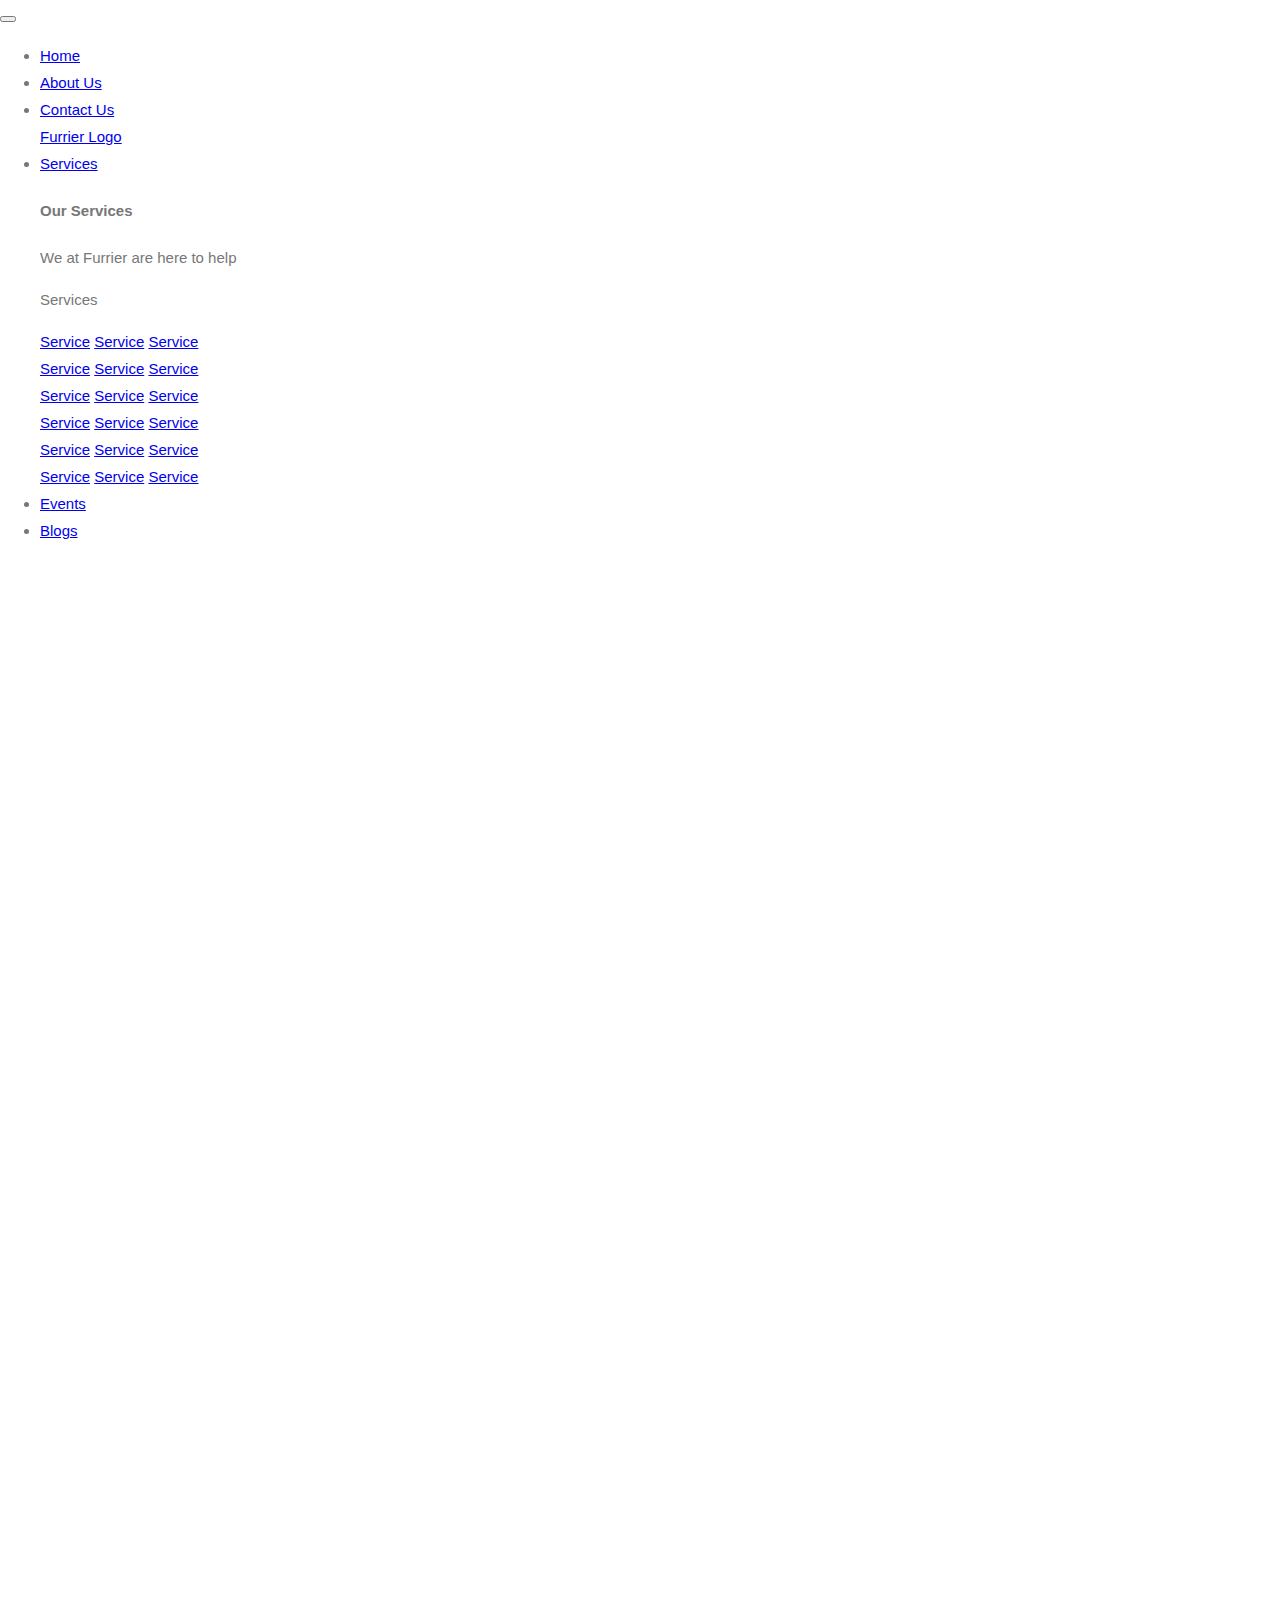
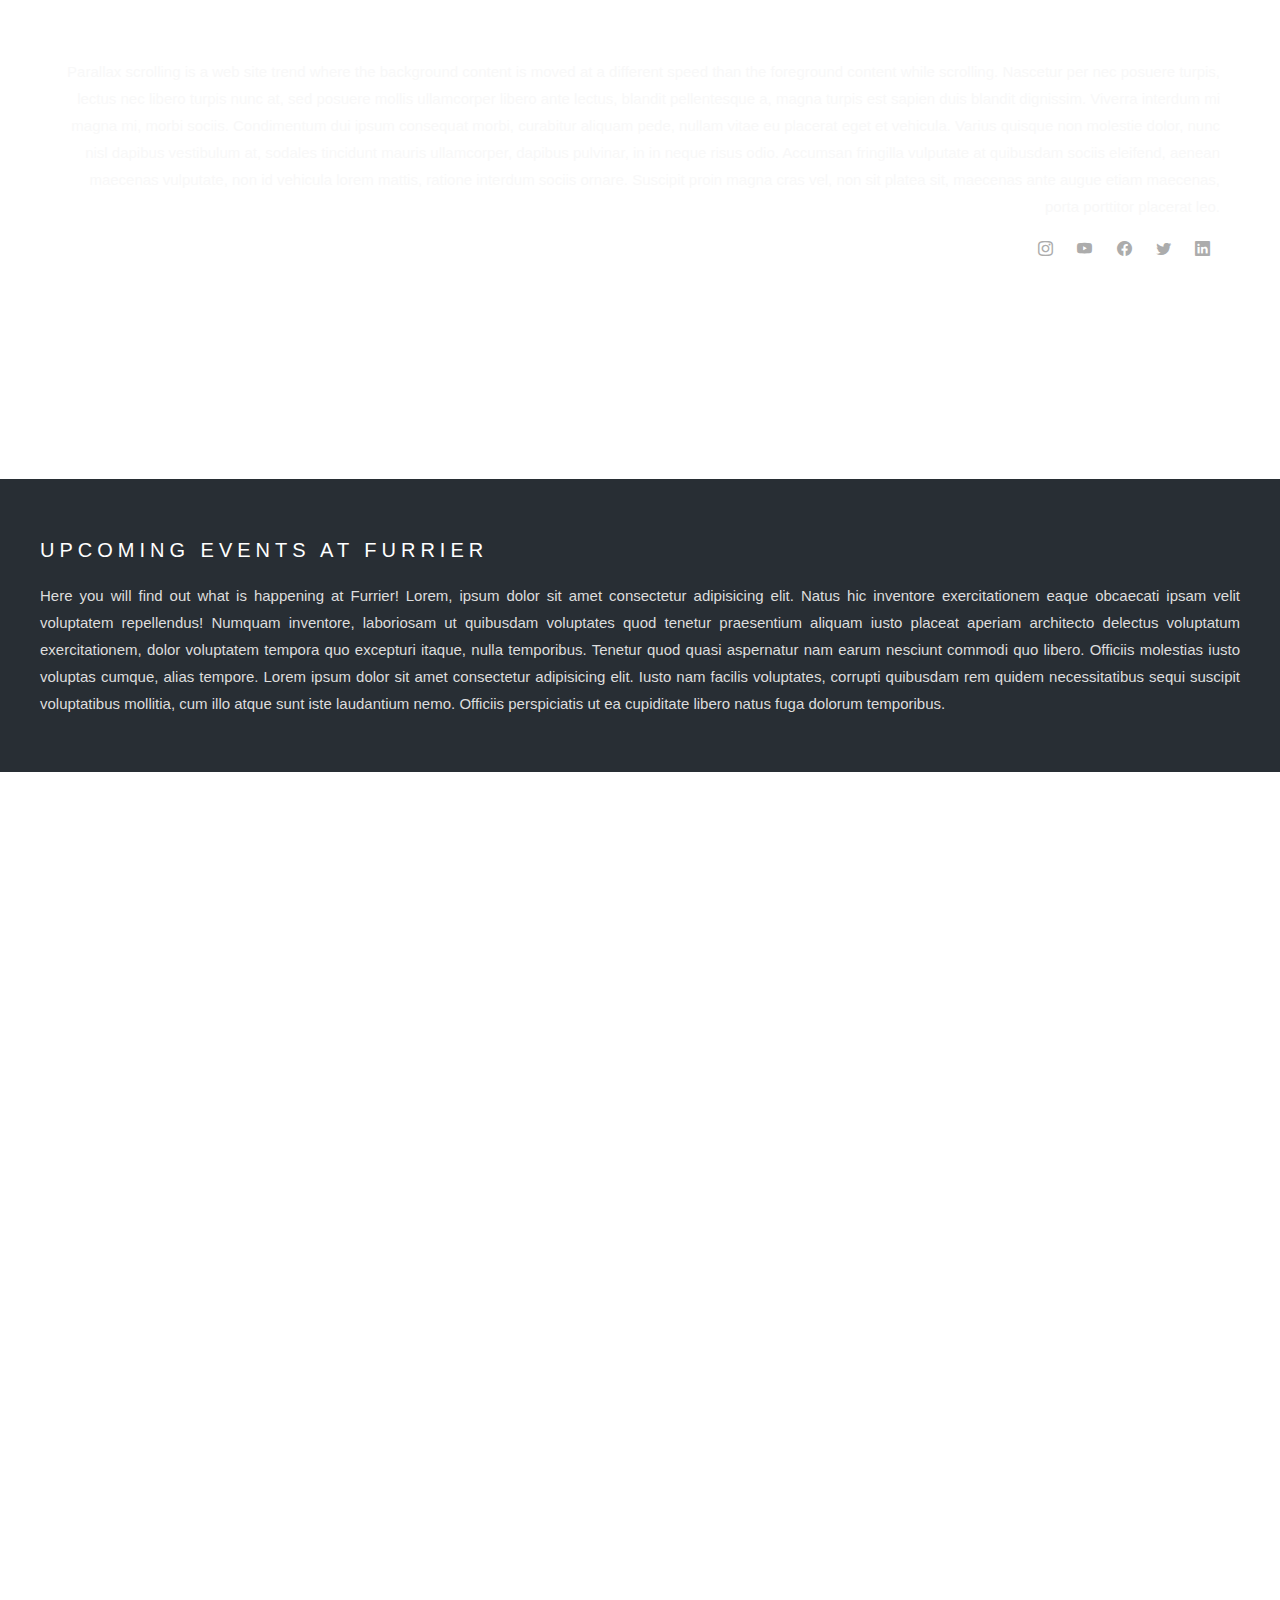
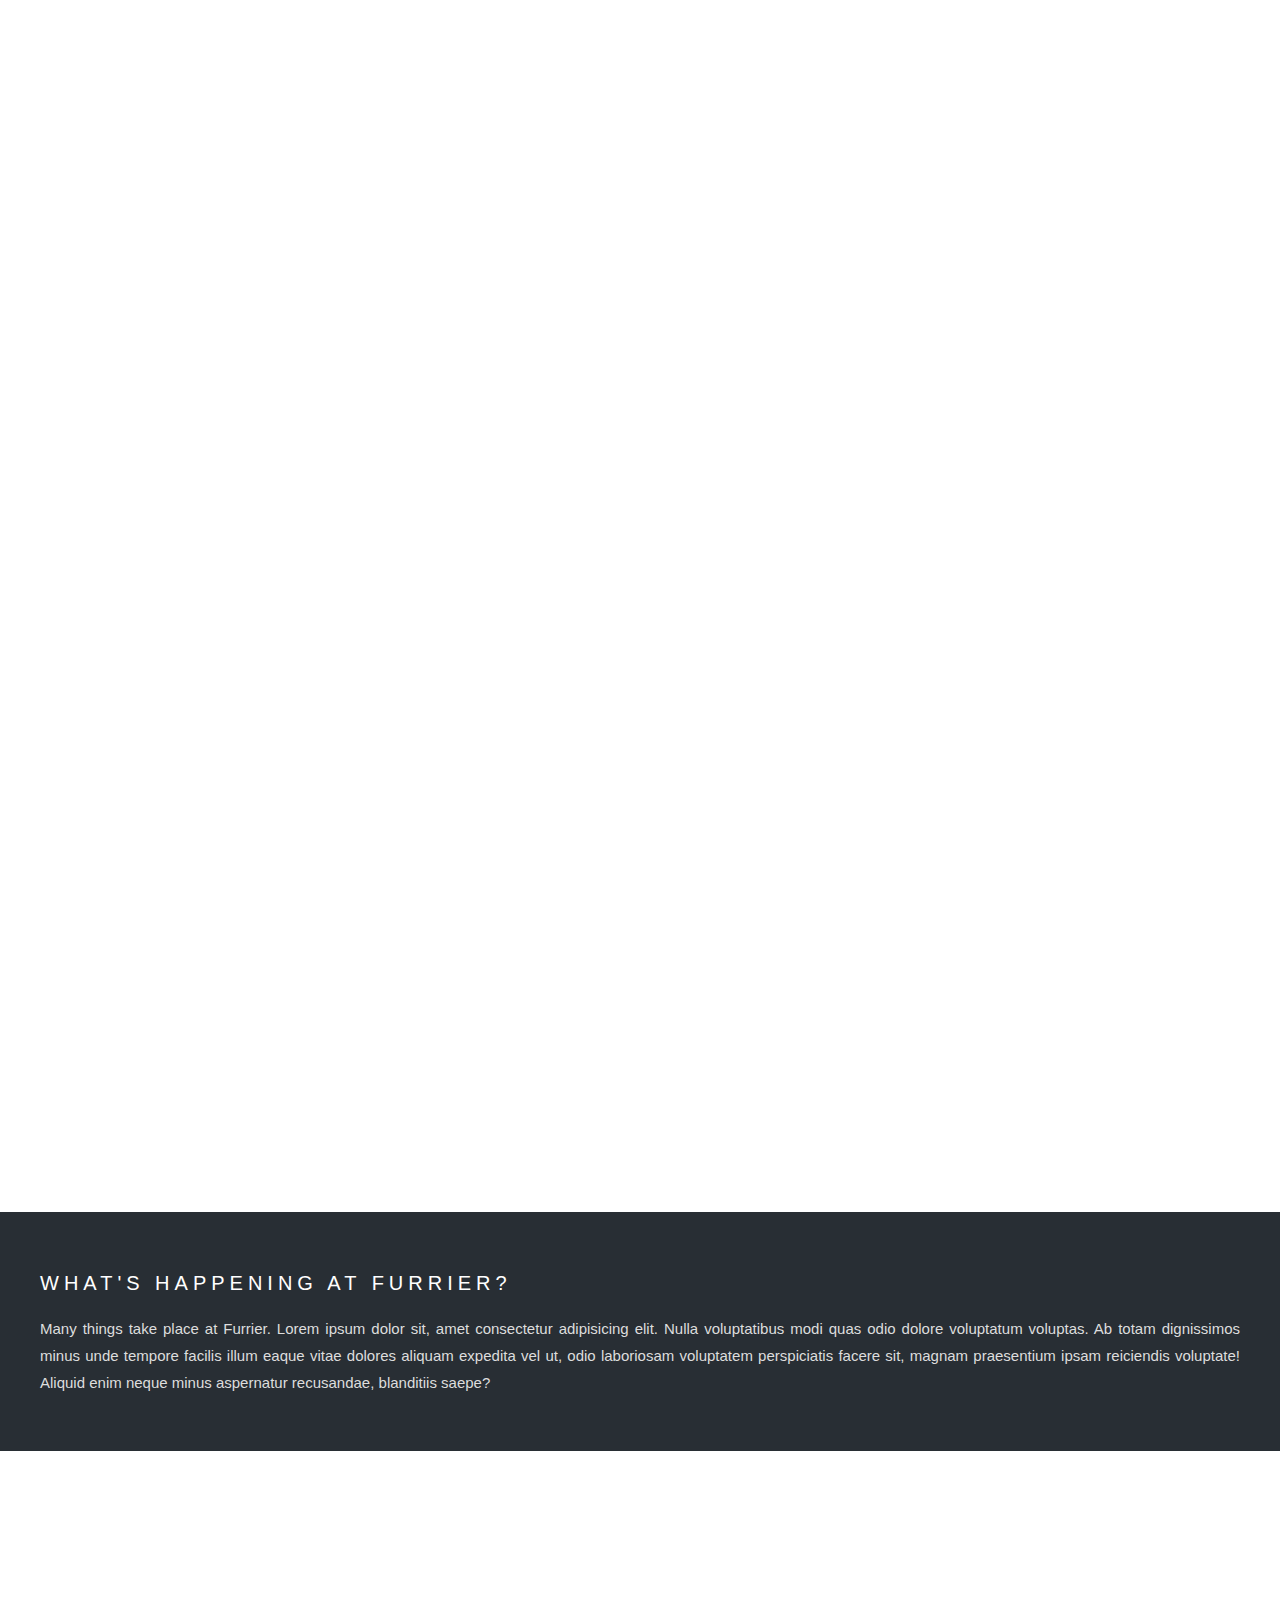
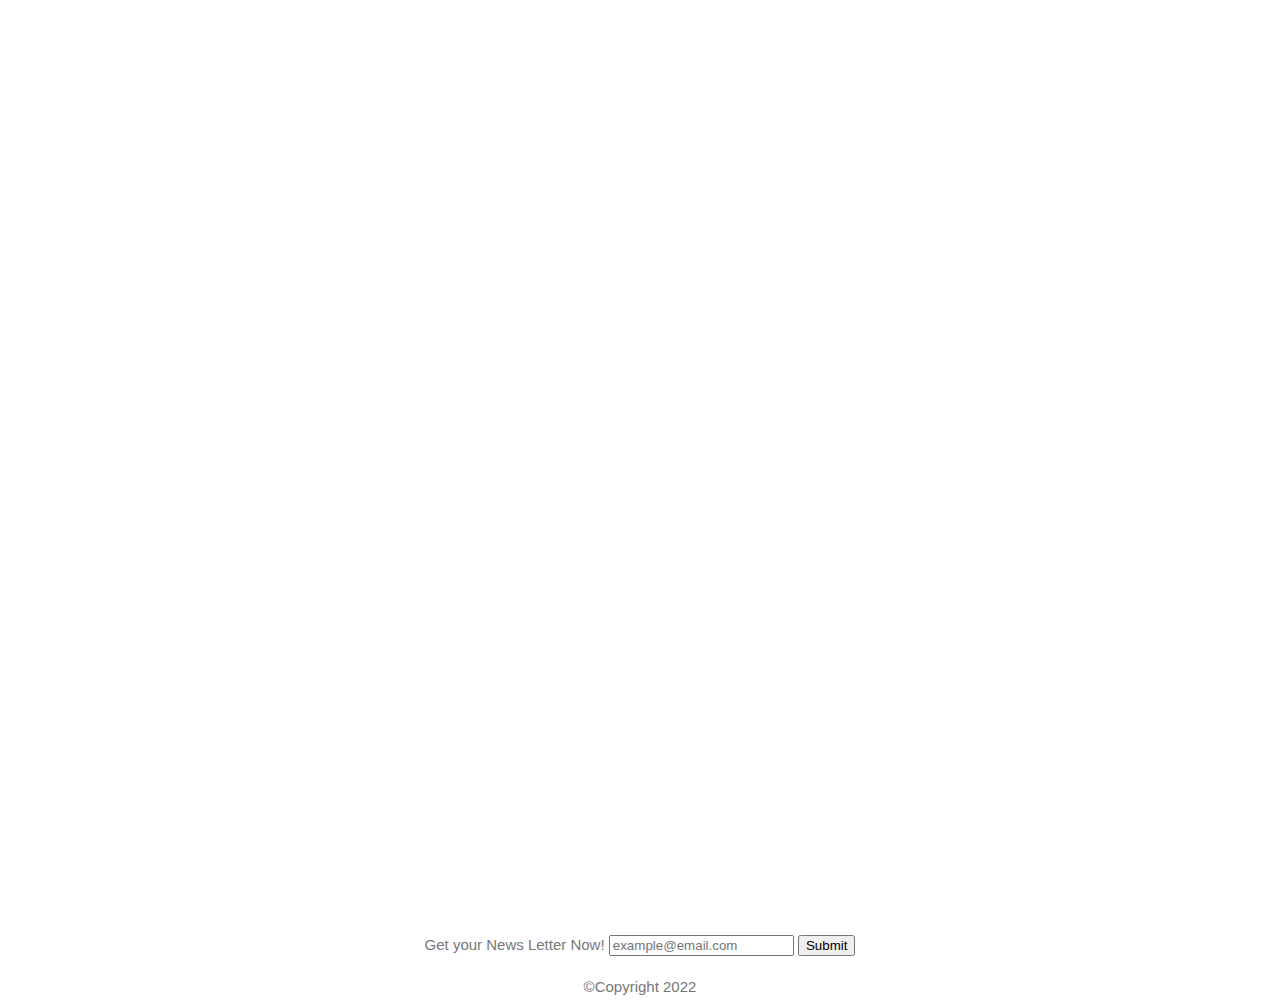
==== index.html @ 69774916 "Website started" ====
<!DOCTYPE html>
<html lang="en">

<head>
    <meta charset="UTF-8">
    <meta http-equiv="X-UA-Compatible" content="IE=edge">
    <meta name="viewport" content="width=device-width, initial-scale=1.0">
    <title>Home Page | Furrier</title>
    <link href="https://cdn.jsdelivr.net/npm/bootstrap@5.2.3/dist/css/bootstrap.min.css" rel="stylesheet"
        integrity="sha384-rbsA2VBKQhggwzxH7pPCaAqO46MgnOM80zW1RWuH61DGLwZJEdK2Kadq2F9CUG65" crossorigin="anonymous">
    <script src="https://cdn.jsdelivr.net/npm/bootstrap@5.2.3/dist/js/bootstrap.bundle.min.js"
        integrity="sha384-kenU1KFdBIe4zVF0s0G1M5b4hcpxyD9F7jL+jjXkk+Q2h455rYXK/7HAuoJl+0I4"
        crossorigin="anonymous"></script>
    <link rel="stylesheet" href="https://cdn.jsdelivr.net/npm/bootstrap-icons@1.10.2/font/bootstrap-icons.css">
    <link rel="stylesheet" href="style.css">
</head>

<body>

    <!-- NavBar -->
    <nav class="navbar navbar-expand-lg bg-transparent fixed-top">
        <div class="container-fluid">
            <button class="navbar-toggler" type="button" data-bs-toggle="collapse"
                data-bs-target="#navbarSupportedContent" aria-controls="navbarSupportedContent" aria-expanded="false"
                aria-label="Toggle navigation">
                <span class="navbar-toggler-icon"></span>
            </button>
            <div class="collapse navbar-collapse justify-content-center" id="navbarSupportedContent">
                <ul class="navbar-nav mb-2 mb-lg-0">
                    <li class="nav-item px-3">
                        <a class="nav-link active" aria-current="page" href="#">Home</a>
                    </li>
                    <li class="nav-item px-3">
                        <a class="nav-link" href="#about">About Us</a>
                    </li>
                    <li class="nav-item px-3">
                        <a class="nav-link" href="#contact">Contact Us</a>
                    </li>
                    <a class="navbar-brand px-5" href="index.html#">Furrier Logo</a>
                    <li class="nav-item dropdown px-2">
                        <a class="nav-link dropdown-toggle" href="#" role="button" data-bs-toggle="dropdown"
                            aria-expanded="false">
                            Services
                        </a>
                        <div class="dropdown dropdown-menu dropdown-menu-end" aria-labelledby="servicesDropdown">

                            <h4 class="dropdown-item">Our Services</h4>
                            <p class="dropdown-item lead">We at Furrier are here to help</p>

                            <!-- next, a divider to tidy things up -->
                            <div class="dropdown-divider"></div>

                            <!-- finally, using flex to create your layout -->
                            <div class="d-block">
                                <div class="dropdown-header">
                                    <p class="lead fw-semibold">Services</p>
                                </div>
                            </div>
                            <div class="d-md-flex align-items-start justify-content-start px-3 pb-3">
                                <div>
                                    <a class="dropdown-item" href="#">Service</a>
                                    <a class="dropdown-item" href="#">Service</a>
                                    <a class="dropdown-item" href="#">Service</a>
                                </div>
                                <div>
                                    <a class="dropdown-item" href="#">Service</a>
                                    <a class="dropdown-item" href="#">Service</a>
                                    <a class="dropdown-item" href="#">Service</a>
                                </div>
                                <div>
                                    <a class="dropdown-item" href="#">Service</a>
                                    <a class="dropdown-item" href="#">Service</a>
                                    <a class="dropdown-item" href="#">Service</a>
                                </div>
                                <div>
                                    <a class="dropdown-item" href="#">Service</a>
                                    <a class="dropdown-item" href="#">Service</a>
                                    <a class="dropdown-item" href="#">Service</a>
                                </div>
                                <div>
                                    <a class="dropdown-item" href="#">Service</a>
                                    <a class="dropdown-item" href="#">Service</a>
                                    <a class="dropdown-item" href="#">Service</a>
                                </div>
                                <div>
                                    <a class="dropdown-item" href="#">Service</a>
                                    <a class="dropdown-item" href="#">Service</a>
                                    <a class="dropdown-item" href="#">Service</a>
                                </div>
                    </li>
                    <li class="nav-item px-3">
                        <a class="nav-link" href="#events">Events</a>
                    </li>
                    <li class="nav-item px-3">
                        <a class="nav-link" href="blog.html">Blogs</a>
                    </li>
                </ul>
            </div>
        </div>
    </nav>

    <!-- Parallax -->

    <!-- Hero Banner -->
    <div class="bgimg-1">
        <!-- <div class="caption">
            <span class="border">SCROLL DOWN</span>
        </div> -->
    </div>

    <!-- About Us -->
    <!-- <div class="about_page"
        style="color: #777;background-color:#FFFFD0;text-align:center;padding:50px 80px;text-align: justify;padding: 60px;">
        <h3 id="about" class="hidden" style="text-align:center;">About Beta</h3>
        <p class="hidden">Parallax scrolling is a web site trend where the background content is moved at a different
            speed than the
            foreground content while scrolling. Nascetur per nec posuere turpis, lectus nec libero turpis nunc at, sed
            posuere mollis ullamcorper libero ante lectus, blandit pellentesque a, magna turpis est sapien duis blandit
            dignissim. Viverra interdum mi magna mi, morbi sociis. Condimentum dui ipsum consequat morbi, curabiquisque non molestie dolor, nunc nisl
            aliquam pede, nullam vitae eu placerat eget et vehicula. Varius quisque non molestie dolor, nunc nisl
            dapibus vestibulum at, sodales tincidunt mauris ullamcorper, dapibus pulvinar, in in neque risus odio.
            Accumsan fringilla vulputate at quibusdam sociis eleifend, aenean maecenas vulputate, non id vehicula lorem
            mattis, ratione interdum sociis ornare. Suscipit proin magna cras vel, non sit platea sit, maecenas ante
            augue etiam maecenas, porta porttitor placerat leo.</p>
    </div> -->

    <div id = "about" class="bgimg-2 border border-dark border-5">
      <div class="row">
          <div class="col">
            <h3></h3>
          </div>
          <div class="col">
            <h1 class="ah1 hidden" style="text-align:center;color: #fff;">About Us</h1>
            <p class="lead hidden" style="color:#f5f5f5;">
              Parallax scrolling is a web site trend where the background content is moved at a different
              speed than the
              foreground content while scrolling. Nascetur per nec posuere turpis, lectus nec libero turpis
              nunc at, sed
              posuere mollis ullamcorper libero ante lectus, blandit pellentesque a, magna turpis est sapien
              duis blandit
              dignissim. Viverra interdum mi magna mi, morbi sociis. Condimentum dui ipsum consequat morbi,
              curabitur
              aliquam pede, nullam vitae eu placerat eget et vehicula. Varius quisque non molestie dolor, nunc
              nisl
              dapibus vestibulum at, sodales tincidunt mauris ullamcorper, dapibus pulvinar, in in neque risus
              odio.
              Accumsan fringilla vulputate at quibusdam sociis eleifend, aenean maecenas vulputate, non id
              vehicula lorem
              mattis, ratione interdum sociis ornare. Suscipit proin magna cras vel, non sit platea sit,
              maecenas ante
              augue etiam maecenas, porta porttitor placerat leo.
            </p>
            <div class="hidden">
              <a href=""><span class="icons fs-1 bi-instagram"></span></a>
              <a href=""><span class="icons fs-1 bi-youtube"></span></a>
              <a href=""><span class="icons fs-1 bi-facebook"></span></a>
              <a href=""><span class="icons fs-1 bi-twitter"></span></a>
              <a href=""><span class="icons fs-1 bi-linkedin"></span></a>
            </div>
          </div>
      </div>
    </div>

    <!-- Upcoming -->
    <div class="position-relative" id="events">
        <div class="sticky-top float-end w-25"
            style="color:#ddd;background-color:#282E34;text-align:center;padding:40px;text-align: justify;">
            <h3 class="lead text-light border-bottom w-75 pb-1">Upcoming Events at Furrier</h3>
            <p class="lead">Here you will find out what is happening at Furrier! Lorem, ipsum dolor sit amet consectetur
                adipisicing elit. Natus hic inventore exercitationem eaque obcaecati ipsam velit voluptatem repellendus!
                Numquam inventore, laboriosam ut quibusdam voluptates quod tenetur praesentium aliquam iusto placeat
                aperiam architecto delectus voluptatum exercitationem, dolor voluptatem tempora quo excepturi itaque,
                nulla temporibus. Tenetur quod quasi aspernatur nam earum nesciunt commodi quo libero. Officiis
                molestias iusto voluptas cumque, alias tempore. Lorem ipsum dolor sit amet consectetur adipisicing elit.
                Iusto nam facilis voluptates, corrupti quibusdam rem quidem necessitatibus sequi suscipit voluptatibus
                mollitia, cum illo atque sunt iste laudantium nemo. Officiis perspiciatis ut ea cupiditate libero natus
                fuga dolorum temporibus.</p>
        </div>
        <div class="bgimg-3">
            <div class="caption">
                <!-- <span class="border" style="background-color:transparent;font-size:25px;color: #f7f7f7;">SCROLL UP</span> -->
            </div>
        </div>
        <div class="bgimg-2">
            <div class="caption">
                <!-- <span class="border" style="background-color:transparent;font-size:25px;color: #f7f7f7;">SCROLL UP</span> -->
            </div>
        </div>
        <div class="bgimg-3">
            <div class="caption">
                <!-- <span class="border" style="background-color:transparent;font-size:25px;color: #f7f7f7;">SCROLL UP</span> -->
            </div>
        </div>
        <div class="bgimg-2">
            <div class="caption">
                <!-- <span class="border" style="background-color:transparent;font-size:25px;color: #f7f7f7;">SCROLL UP</span> -->
            </div>
        </div>
    </div>

    <!-- Events -->
    <!-- <div class="bgimg-3">
        <div class="caption">
            <!-- <span class="border" style="background-color:transparent;font-size:25px;color: #f7f7f7;">SCROLL UP</span>
        </div>
    </div> -->

    <div class="position-relative">
        <div class="sticky-top float-start w-25" style="color:#ddd;background-color:#282E34;text-align:center;padding: 40px;text-align: justify;">
            <h3 class="lead text-light border-bottom w-75 pb-1">What's Happening at Furrier?</h3>
            <p class="lead">Many things take place at Furrier. Lorem ipsum dolor sit, amet consectetur adipisicing elit. Nulla voluptatibus modi quas odio dolore voluptatum voluptas. Ab totam dignissimos minus unde tempore facilis illum eaque vitae dolores aliquam expedita vel ut, odio laboriosam voluptatem perspiciatis facere sit, magnam praesentium ipsam reiciendis voluptate! Aliquid enim neque minus aspernatur recusandae, blanditiis saepe?</p>
        </div>
        <div class="bgimg-1">
            <div class="caption">
                <!-- <span class="border"></span> -->
            </div>
        </div>
        <div class="bgimg-2">
            <div class="caption">
                <!-- <span class="border"></span> -->
            </div>
        </div>
        <div class="bgimg-3">
            <div class="caption">
                <!-- <span class="border"></span> -->
            </div>
        </div>
    </div>


    <!-- Footer -->
    <footer>
        <div class="footer">
            
            <form>
                <label for="mail" class="lasword form-label fs-4 text-dark">Get your News Letter Now!</label>
                <input class="mx-auto form-control w-25" type="email" id="mail" placeholder="example@email.com">
                <button class="btn btn-success mt-2" type="submit">Submit</button>
            </form>
            <p class="lasword lead mt-5 pt-3">
              &copy;Copyright 2022
          </p>
        </div>
    </footer>
    <script src="index.js"></script>

</body>

</html>
---- style.css ----
/* Parallax */
body, html {
    height: 100%;
    margin: 0;
    font: 400 15px/1.8 "Lato", sans-serif;
    color: #777;
  }
  
  .bgimg-1, .bgimg-2, .bgimg-3 {
    position: relative;
    opacity: 0.65;
    background-attachment: fixed;
    background-position: center;
    background-repeat: no-repeat;
    background-size: cover;
  
  }
  .bgimg-1 {
    background-image: url("https://images.indianexpress.com/2022/04/dogbreed_AP.jpg");
    min-height: 100%;
  }
  
  .bgimg-2 {
    background-image: url("https://i.natgeofe.com/n/548467d8-c5f1-4551-9f58-6817a8d2c45e/NationalGeographic_2572187_16x9.jpg?w=1200");
    min-height: 500px;
    text-align: right;
    padding: 60px;

  }
  .icons{
    padding: 0 10px 0 10px;
    color: grey;
  }
  
  .bgimg-3 {
    background-image: url("https://images.indianexpress.com/2022/04/dogbreed_AP.jpg");
    min-height: 400px;
  }
  
  
  
  
  h3 {
    letter-spacing: 5px;
    text-transform: uppercase;
    font: 20px "Lato", sans-serif;
    color: #fff;
  }
  .ah1
  {
    padding-bottom: 45px;
  }
  
  /* Turn off parallax scrolling for tablets and phones */
  @media only screen and (max-device-width: 1024px) {
    .bgimg-1, .bgimg-2, .bgimg-3 {
      background-attachment: scroll;
    }
  }

/* Fade In */
.fadeInLeft
{
    -webkit-animation: fadeInLeft 1.2s both;
    -moz-animation: fadeInLeft 1.2s both;
    -o-animation: fadeInLeft 1.2s both;
    animation: fadeInLeft 1.2s both;
}
@-webkit-keyframes fadeInLeft {
    0%{
        opacity: 0;
        -webkit-transform: translateX(-50px);
        -webkit-filter: blur(5px);
    }
    100%{
        opacity: 1;
        -webkit-transform: translateX(0);
        -webkit-filter: blur(0px);
    }
}
@-moz-keyframes fadeInLeft {
    0%{
        opacity: 0;
        -moz-transform: translateX(-100px);
    }
    100%{
        opacity: 1;
        -moz-transform: translateX(0);
    }
}
@-o-keyframes fadeInLeft {
    0%{
        opacity: 0;
        -o-transform: translateX(-50px);
    }
    100%{
        opacity: 1;
        -o-transform: translateX(0);
    }
}
@keyframes fadeInLeft {
    0%{
        opacity: 0;
        transform: translateX(-50px);
    }
    100%{
        opacity: 1;
        transform: translateX(0);
    }
}
.hidden:nth-child(1){
  animation-delay: 400ms;
}
.hidden:nth-child(2){
  animation-delay: 600ms;
}
.hidden:nth-child(3){
  animation-delay: 800ms;
}

/* Footer */
footer{
  text-align: center;
  padding: 60px 60px 0 60px;
}
.forma{
  width: 50%;
  margin:0 150px 0 325px;
}
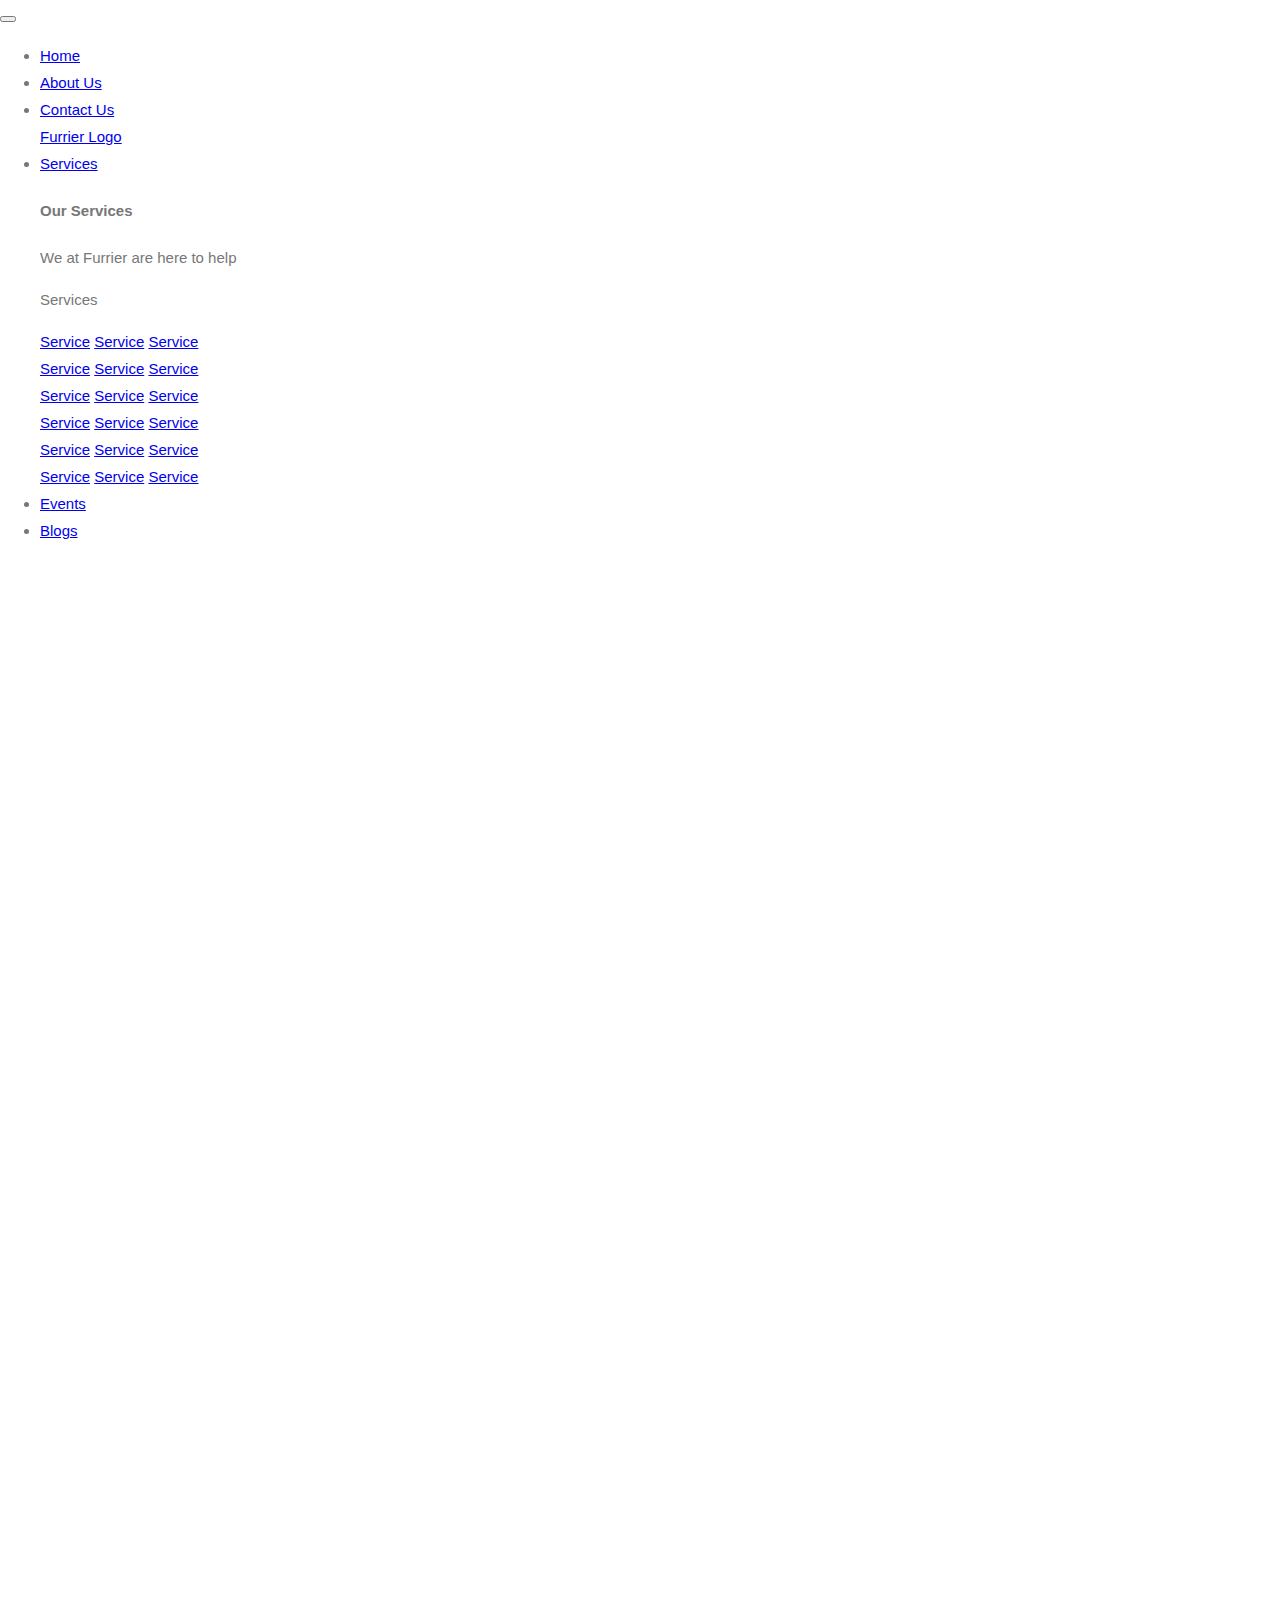
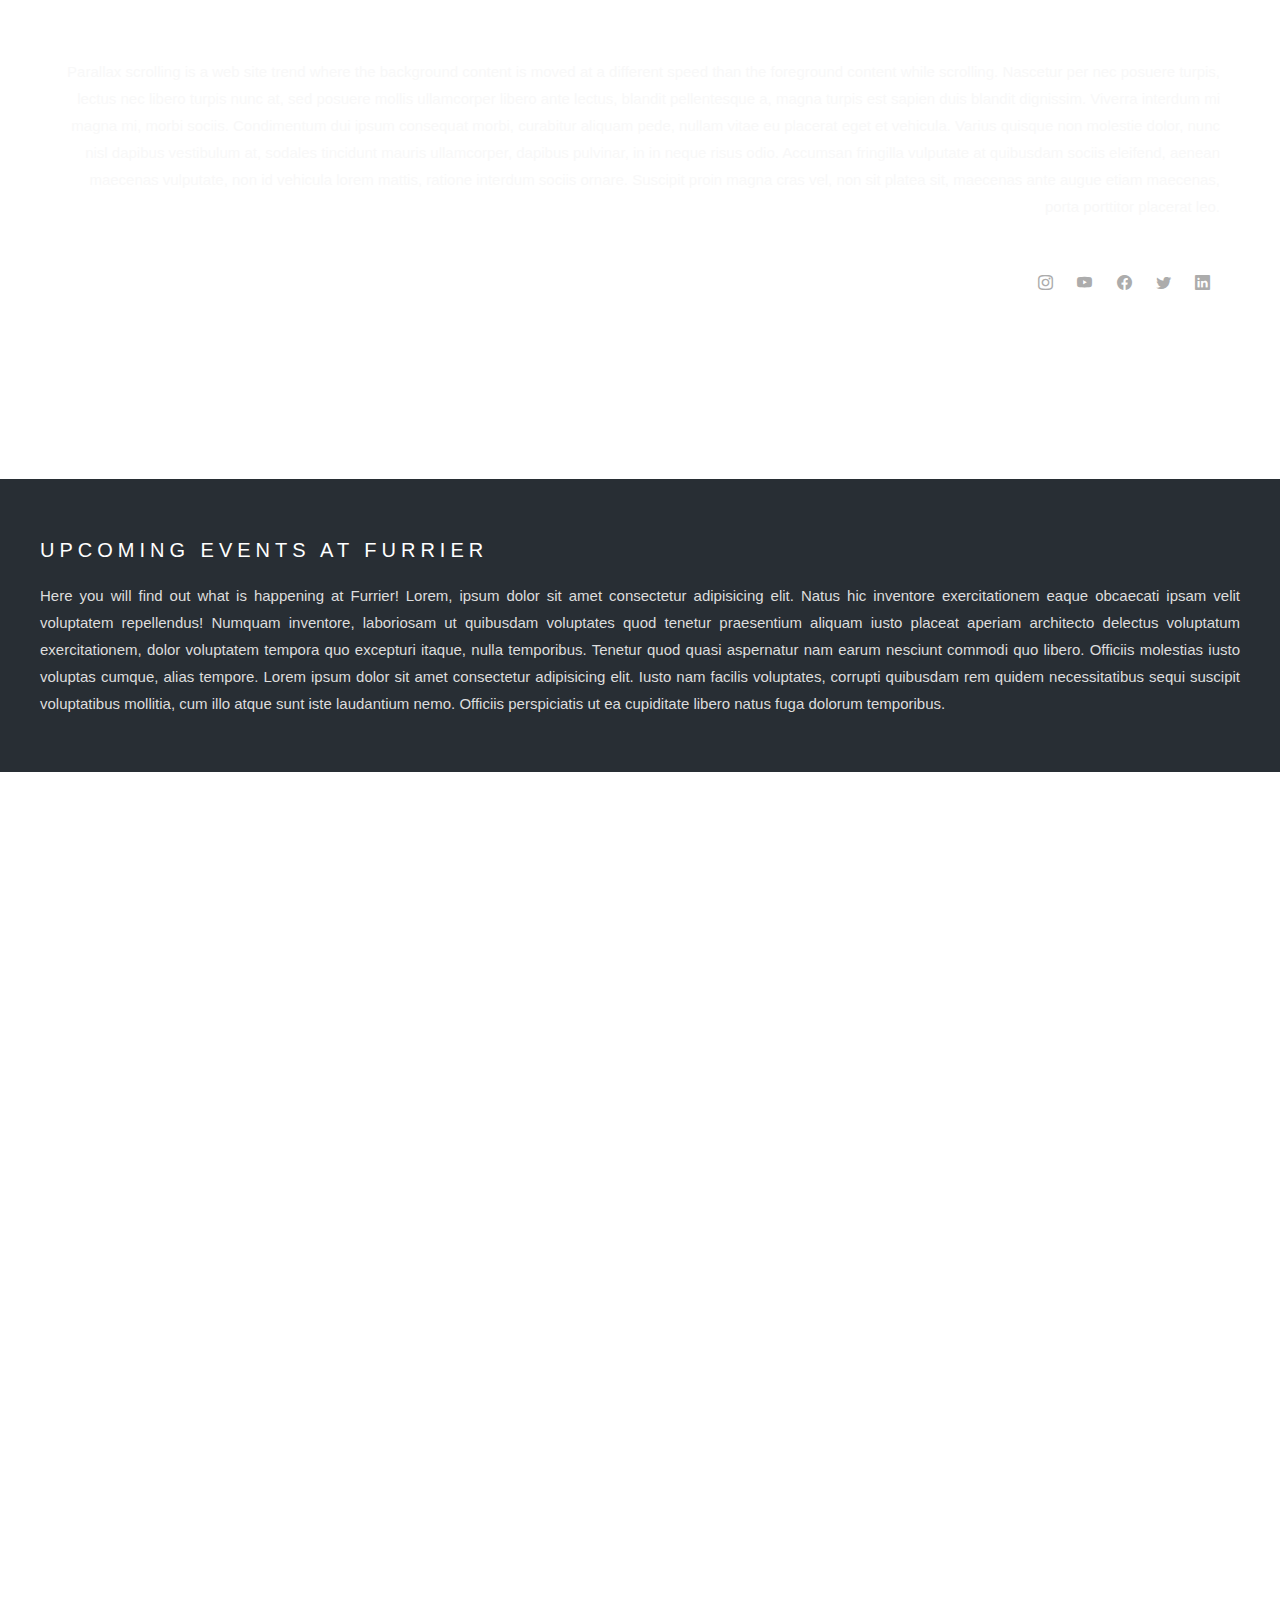
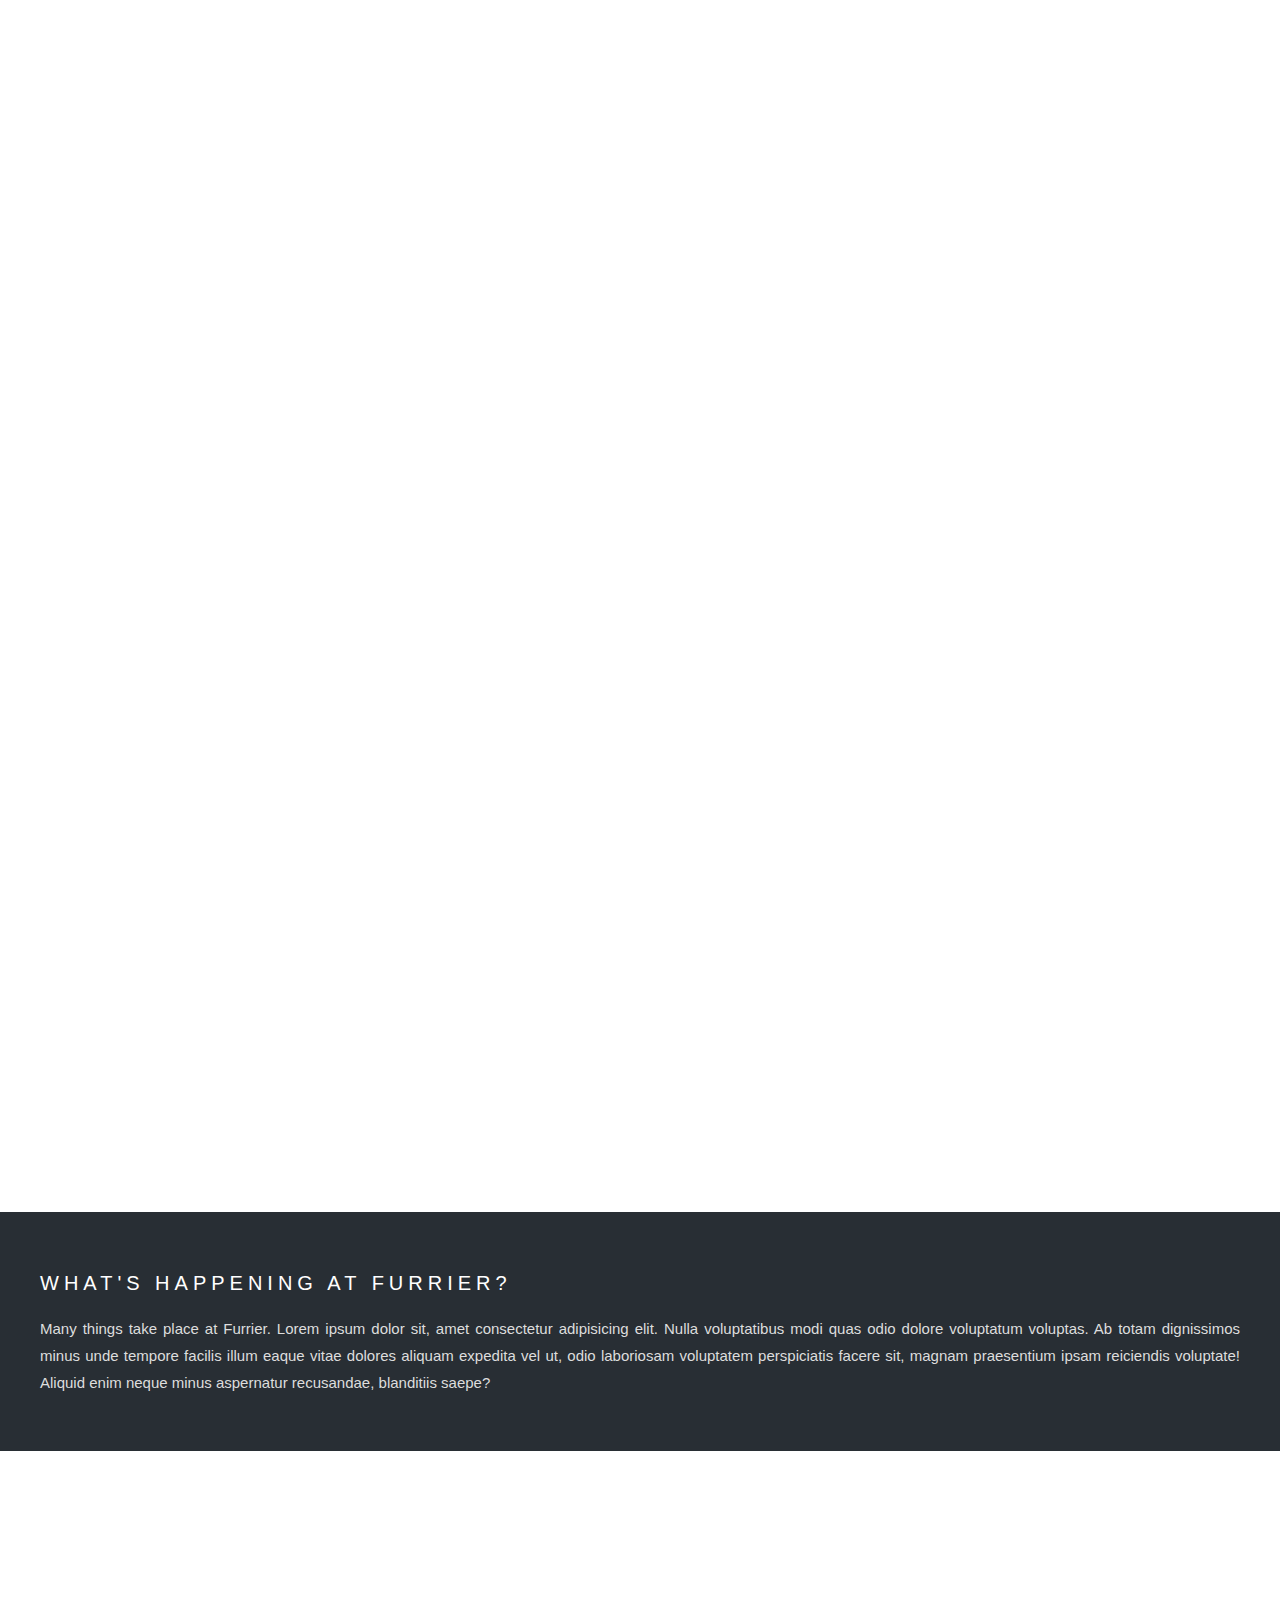
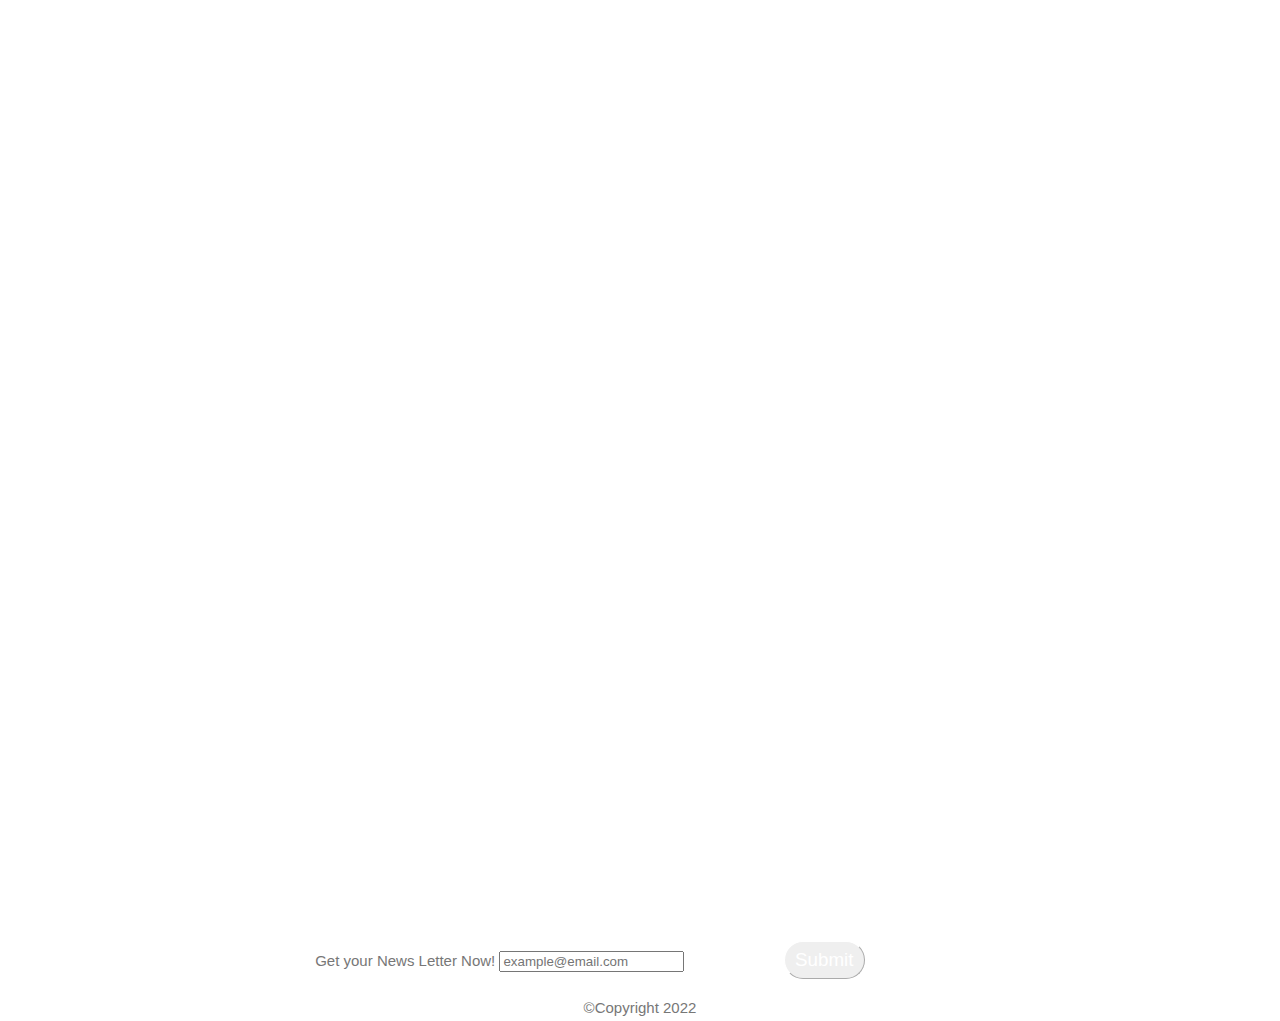
==== commit d3ce32ec: "Committed" ====
--- a/index.html
+++ b/index.html
@@ -129,7 +129,7 @@
           <div class="col">
             <h3></h3>
           </div>
-          <div class="col">
+          <div class="abtus col">
             <h1 class="ah1 hidden" style="text-align:center;color: #fff;">About Us</h1>
             <p class="lead hidden" style="color:#f5f5f5;">
               Parallax scrolling is a web site trend where the background content is moved at a different
@@ -150,12 +150,19 @@
               maecenas ante
               augue etiam maecenas, porta porttitor placerat leo.
             </p>
-            <div class="hidden">
-              <a href=""><span class="icons fs-1 bi-instagram"></span></a>
-              <a href=""><span class="icons fs-1 bi-youtube"></span></a>
-              <a href=""><span class="icons fs-1 bi-facebook"></span></a>
-              <a href=""><span class="icons fs-1 bi-twitter"></span></a>
-              <a href=""><span class="icons fs-1 bi-linkedin"></span></a>
+            <div class="row">
+                <div class="col-lg-6">
+                    <a type="button" class="btn hidden" href="about_us.html">Know More</a>
+                </div>
+                <div class="col-lg-6">
+                    <div class="hidden">
+                    <a href=""><span class="icons fs-1 bi-instagram"></span></a>
+                    <a href=""><span class="icons fs-1 bi-youtube"></span></a>
+                    <a href=""><span class="icons fs-1 bi-facebook"></span></a>
+                    <a href=""><span class="icons fs-1 bi-twitter"></span></a>
+                    <a href=""><span class="icons fs-1 bi-linkedin"></span></a>
+                    </div>
+                </div>
             </div>
           </div>
       </div>
@@ -233,9 +240,9 @@
         <div class="footer">
             
             <form>
-                <label for="mail" class="lasword form-label fs-4 text-dark">Get your News Letter Now!</label>
-                <input class="mx-auto form-control w-25" type="email" id="mail" placeholder="example@email.com">
-                <button class="btn btn-success mt-2" type="submit">Submit</button>
+                <label for="mail" class="lasword form-label fs-2 text-dark">Get your News Letter Now!</label>
+                <input class="mx-auto form-control w-25 mt-4 type="email" id="mail" placeholder="example@email.com">
+                <button class="btn btn-success mt-3" type="submit">Submit</button>
             </form>
             <p class="lasword lead mt-5 pt-3">
               &copy;Copyright 2022
--- a/style.css
+++ b/style.css
@@ -126,4 +126,40 @@
 .forma{
   width: 50%;
   margin:0 150px 0 325px;
+}
+.btn
+{
+  border-color: white;
+  color: #fff;
+  border-width: 1px;
+  border-radius: 30px;
+  padding: 10px;
+  font-size: 1.25rem;
+  width: 45%;
+  margin-right:  100px;
+  margin-top: 10px;
+  transition: 0.3s ease;
+}
+.btn:hover
+{
+  background-color: #fff;
+  color:black;
+
+}
+.btn-success
+{
+  color: #fff;
+  border-width: 1px;
+  padding: 7px;
+  font-size: 1.25rem;
+  width: 7%;
+  margin-left: 95px;
+  margin-top: 10px;
+  transition: 0.3s ease;
+}
+.btn-success:hover
+{
+  background-color: #fff;
+  color:green;
+
 }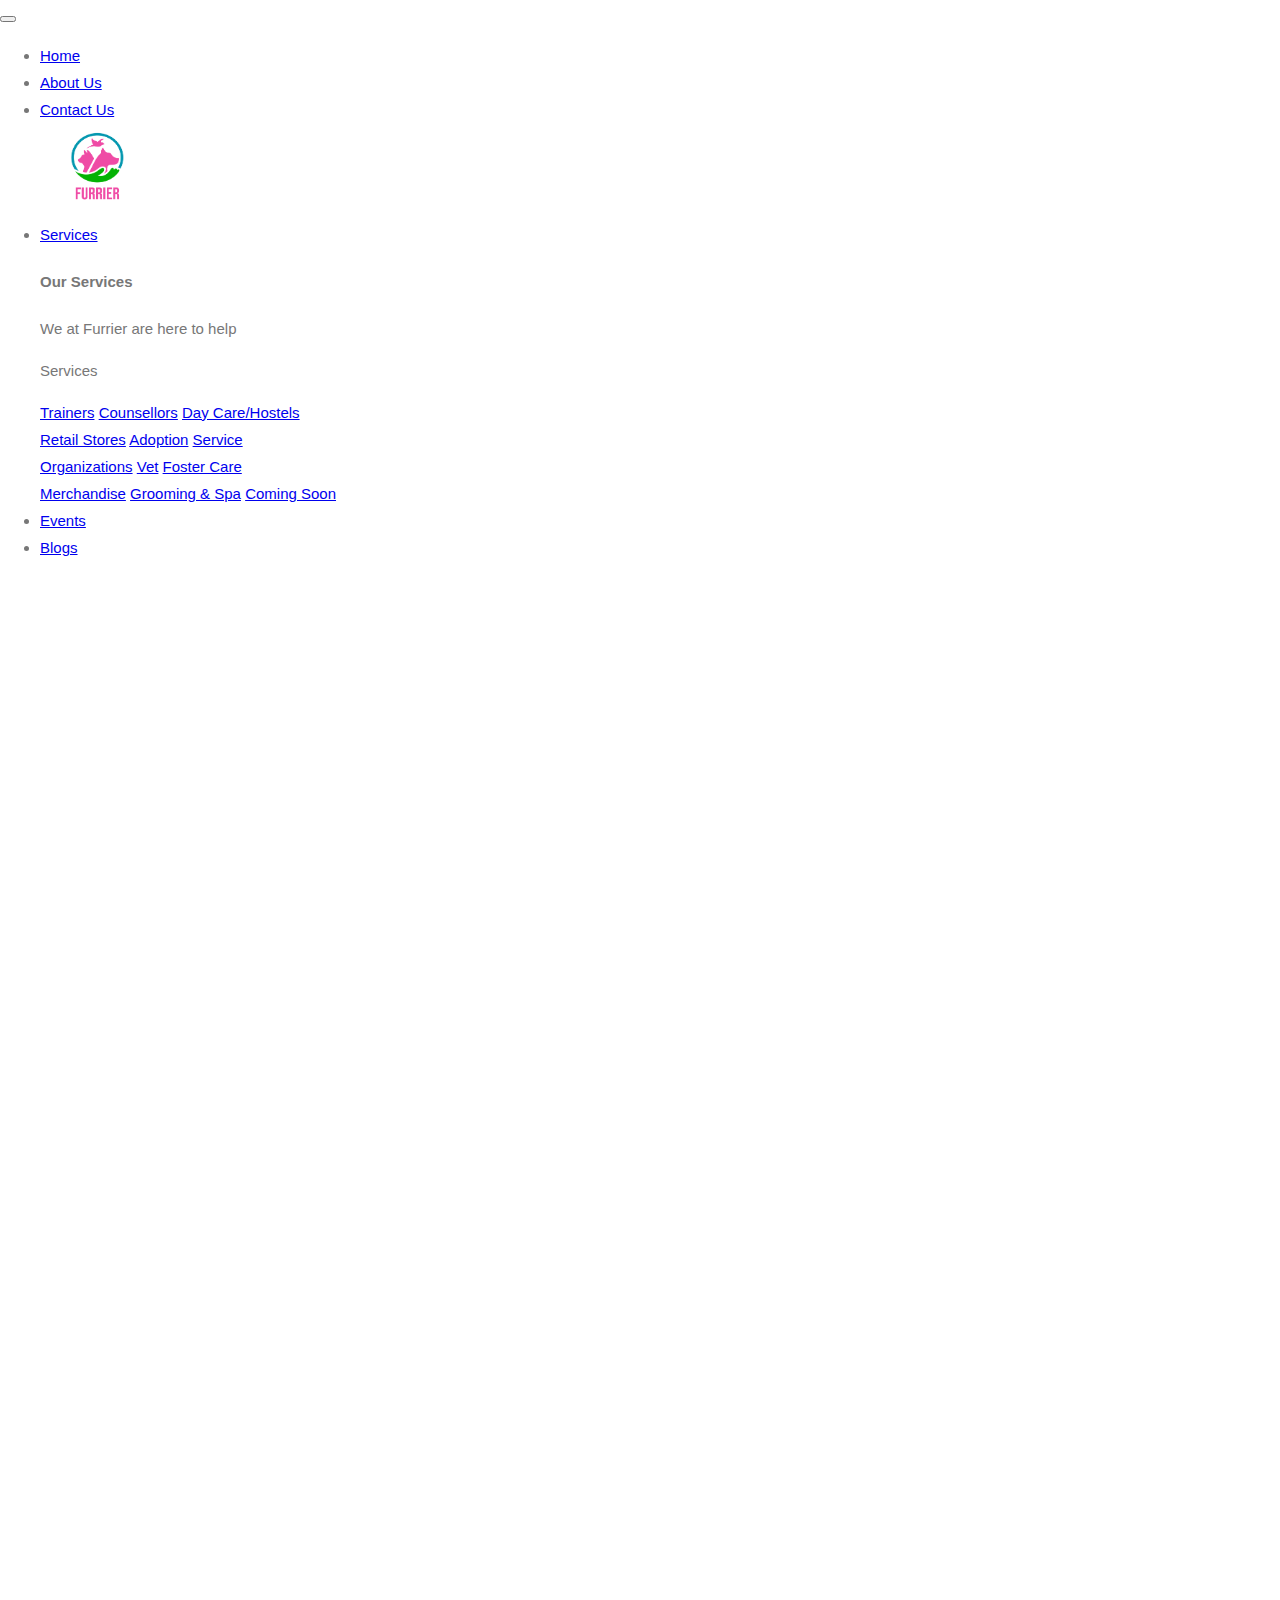
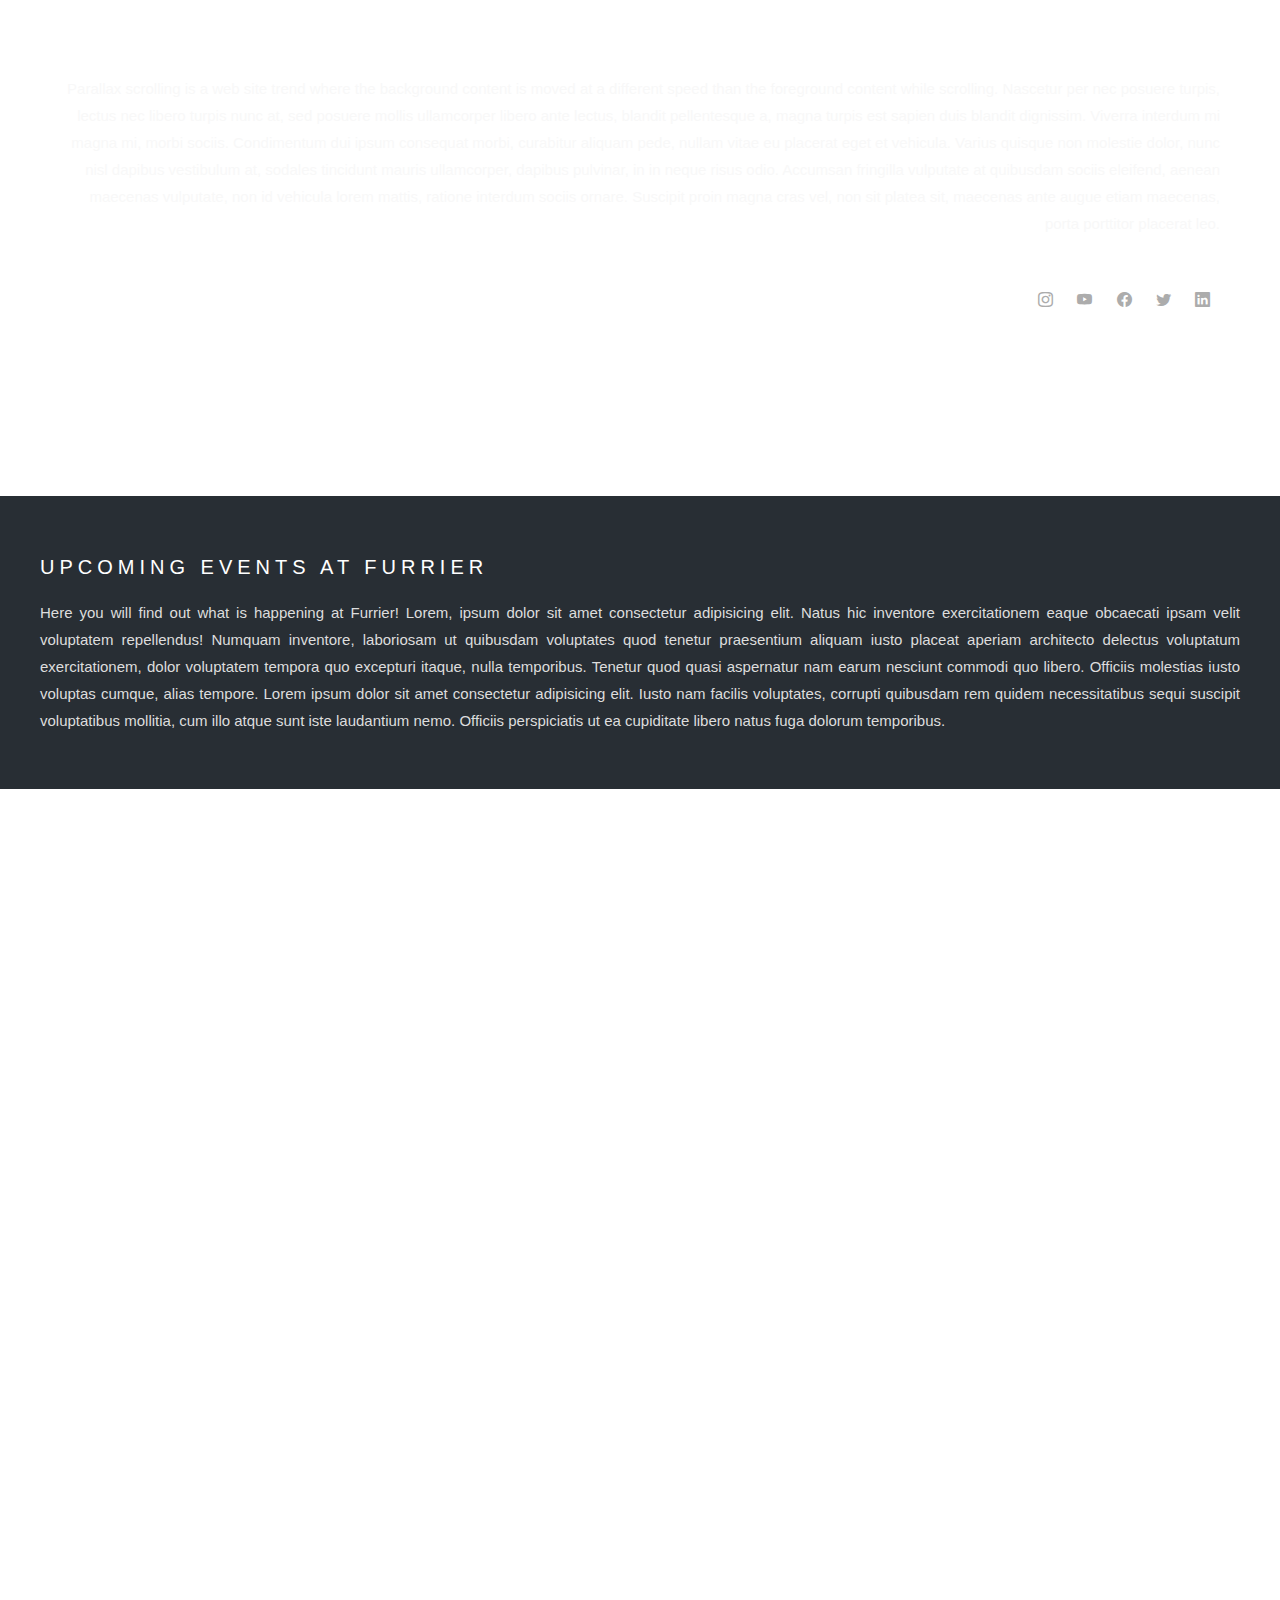
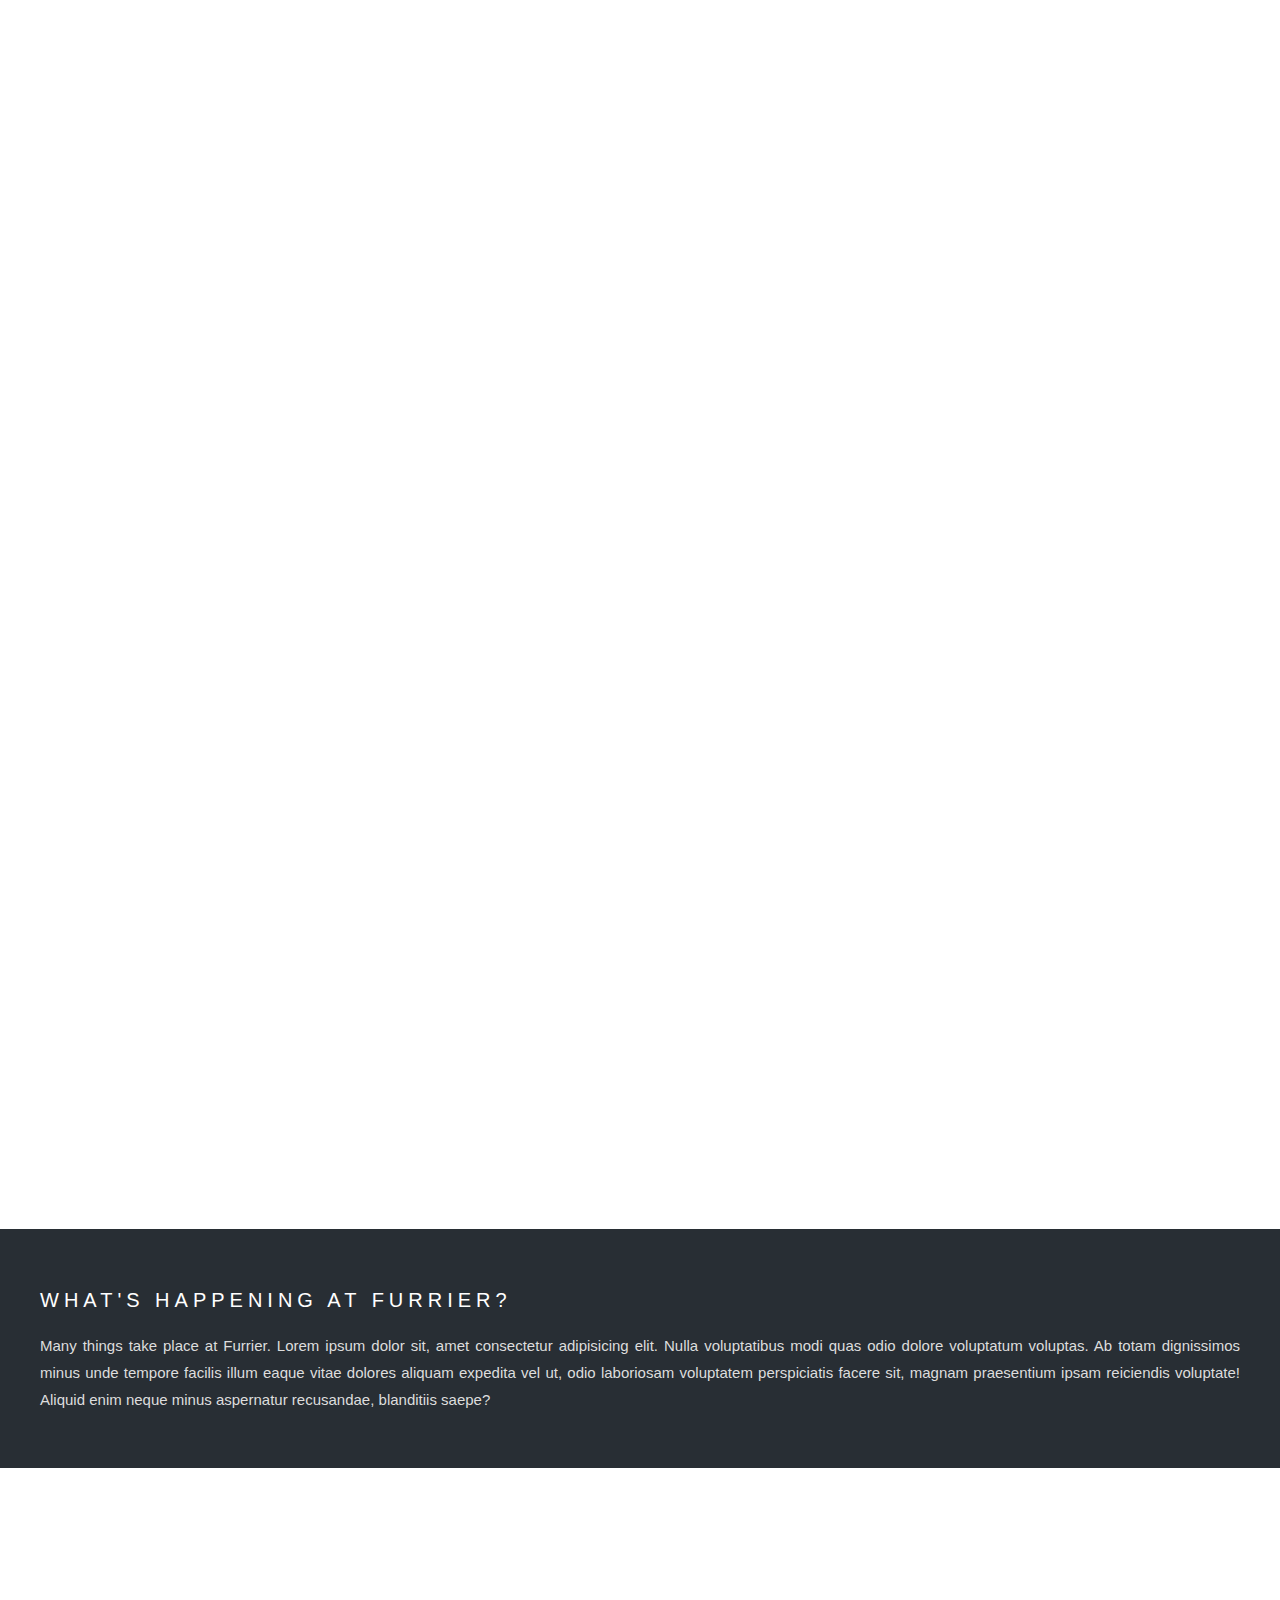
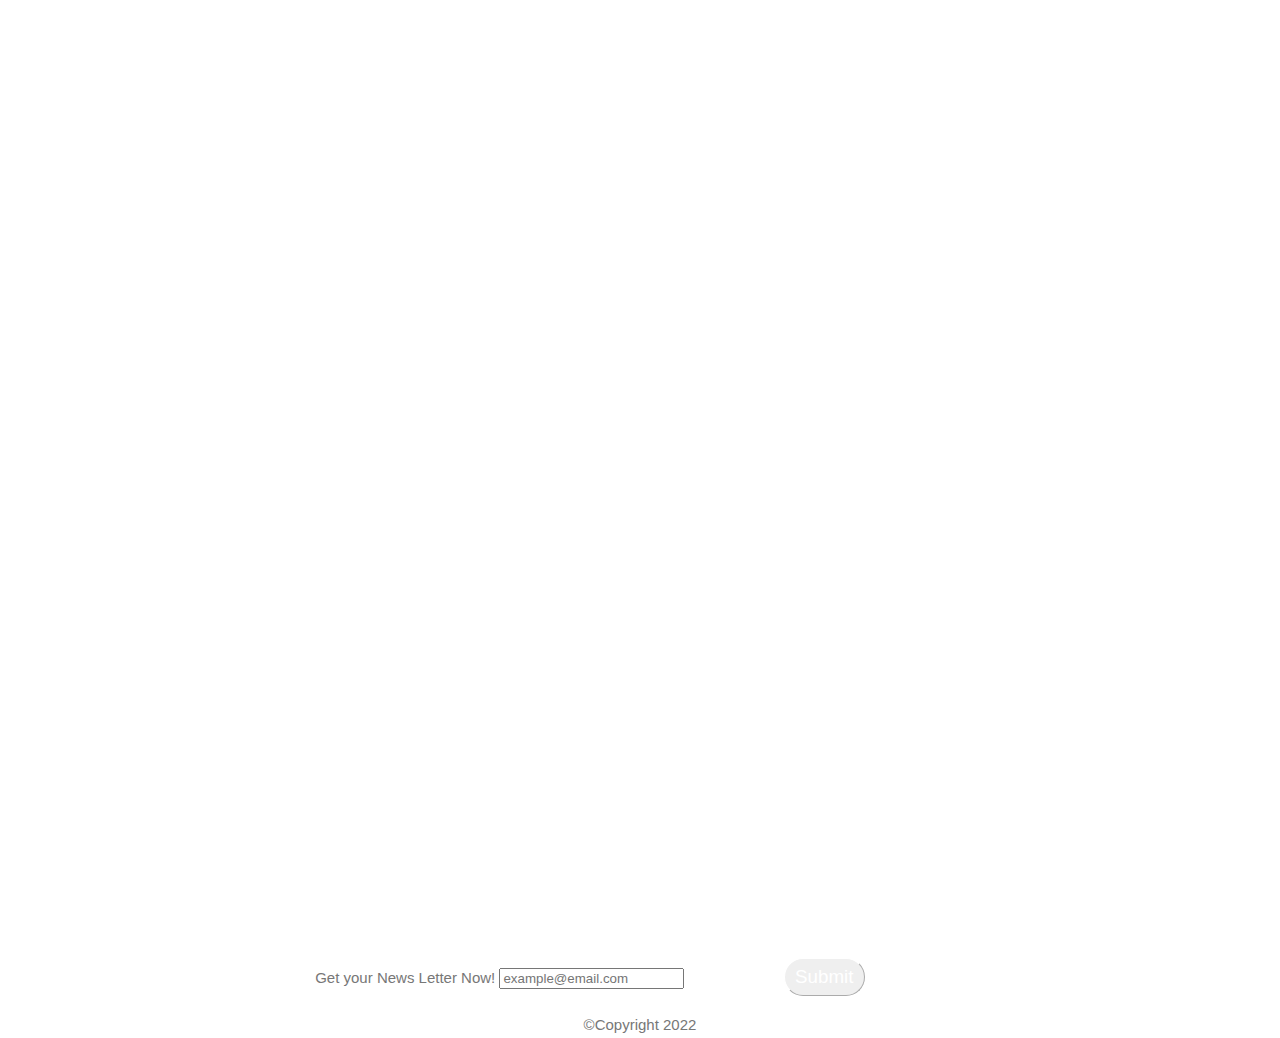
==== commit 27febf4a: "Changes3" ====
--- a/index.html
+++ b/index.html
@@ -36,7 +36,7 @@
                     <li class="nav-item px-3">
                         <a class="nav-link" href="#contact">Contact Us</a>
                     </li>
-                    <a class="navbar-brand px-5" href="index.html#">Furrier Logo</a>
+                    <img class = "logo" src="furrier.logo.png" alt="momos">
                     <li class="nav-item dropdown px-2">
                         <a class="nav-link dropdown-toggle" href="#" role="button" data-bs-toggle="dropdown"
                             aria-expanded="false">
@@ -58,34 +58,24 @@
                             </div>
                             <div class="d-md-flex align-items-start justify-content-start px-3 pb-3">
                                 <div>
+                                    <a class="dropdown-item" href="#">Trainers</a>
+                                    <a class="dropdown-item" href="#">Counsellors</a>
+                                    <a class="dropdown-item" href="#">Day Care/Hostels</a>
+                                </div>
+                                <div>
+                                    <a class="dropdown-item" href="#">Retail Stores</a>
+                                    <a class="dropdown-item" href="#">Adoption</a>
                                     <a class="dropdown-item" href="#">Service</a>
-                                    <a class="dropdown-item" href="#">Service</a>
-                                    <a class="dropdown-item" href="#">Service</a>
-                                </div>
-                                <div>
-                                    <a class="dropdown-item" href="#">Service</a>
-                                    <a class="dropdown-item" href="#">Service</a>
-                                    <a class="dropdown-item" href="#">Service</a>
-                                </div>
-                                <div>
-                                    <a class="dropdown-item" href="#">Service</a>
-                                    <a class="dropdown-item" href="#">Service</a>
-                                    <a class="dropdown-item" href="#">Service</a>
-                                </div>
-                                <div>
-                                    <a class="dropdown-item" href="#">Service</a>
-                                    <a class="dropdown-item" href="#">Service</a>
-                                    <a class="dropdown-item" href="#">Service</a>
-                                </div>
-                                <div>
-                                    <a class="dropdown-item" href="#">Service</a>
-                                    <a class="dropdown-item" href="#">Service</a>
-                                    <a class="dropdown-item" href="#">Service</a>
-                                </div>
-                                <div>
-                                    <a class="dropdown-item" href="#">Service</a>
-                                    <a class="dropdown-item" href="#">Service</a>
-                                    <a class="dropdown-item" href="#">Service</a>
+                                </div>
+                                <div>
+                                    <a class="dropdown-item" href="#">Organizations</a>
+                                    <a class="dropdown-item" href="#">Vet</a>
+                                    <a class="dropdown-item" href="#">Foster Care</a>
+                                </div>
+                                <div>
+                                    <a class="dropdown-item" href="#">Merchandise</a>
+                                    <a class="dropdown-item" href="#">Grooming & Spa</a>
+                                    <a class="dropdown-item" href="coming_soon.html">Coming Soon</a>
                                 </div>
                     </li>
                     <li class="nav-item px-3">
@@ -237,7 +227,7 @@
 
     <!-- Footer -->
     <footer>
-        <div class="footer">
+        <div id="contact" class="footer">
             
             <form>
                 <label for="mail" class="lasword form-label fs-2 text-dark">Get your News Letter Now!</label>
--- a/style.css
+++ b/style.css
@@ -5,6 +5,11 @@
     font: 400 15px/1.8 "Lato", sans-serif;
     color: #777;
   }
+  .logo
+{
+width: 8rem;
+height: 6rem;
+}
   
   .bgimg-1, .bgimg-2, .bgimg-3 {
     position: relative;
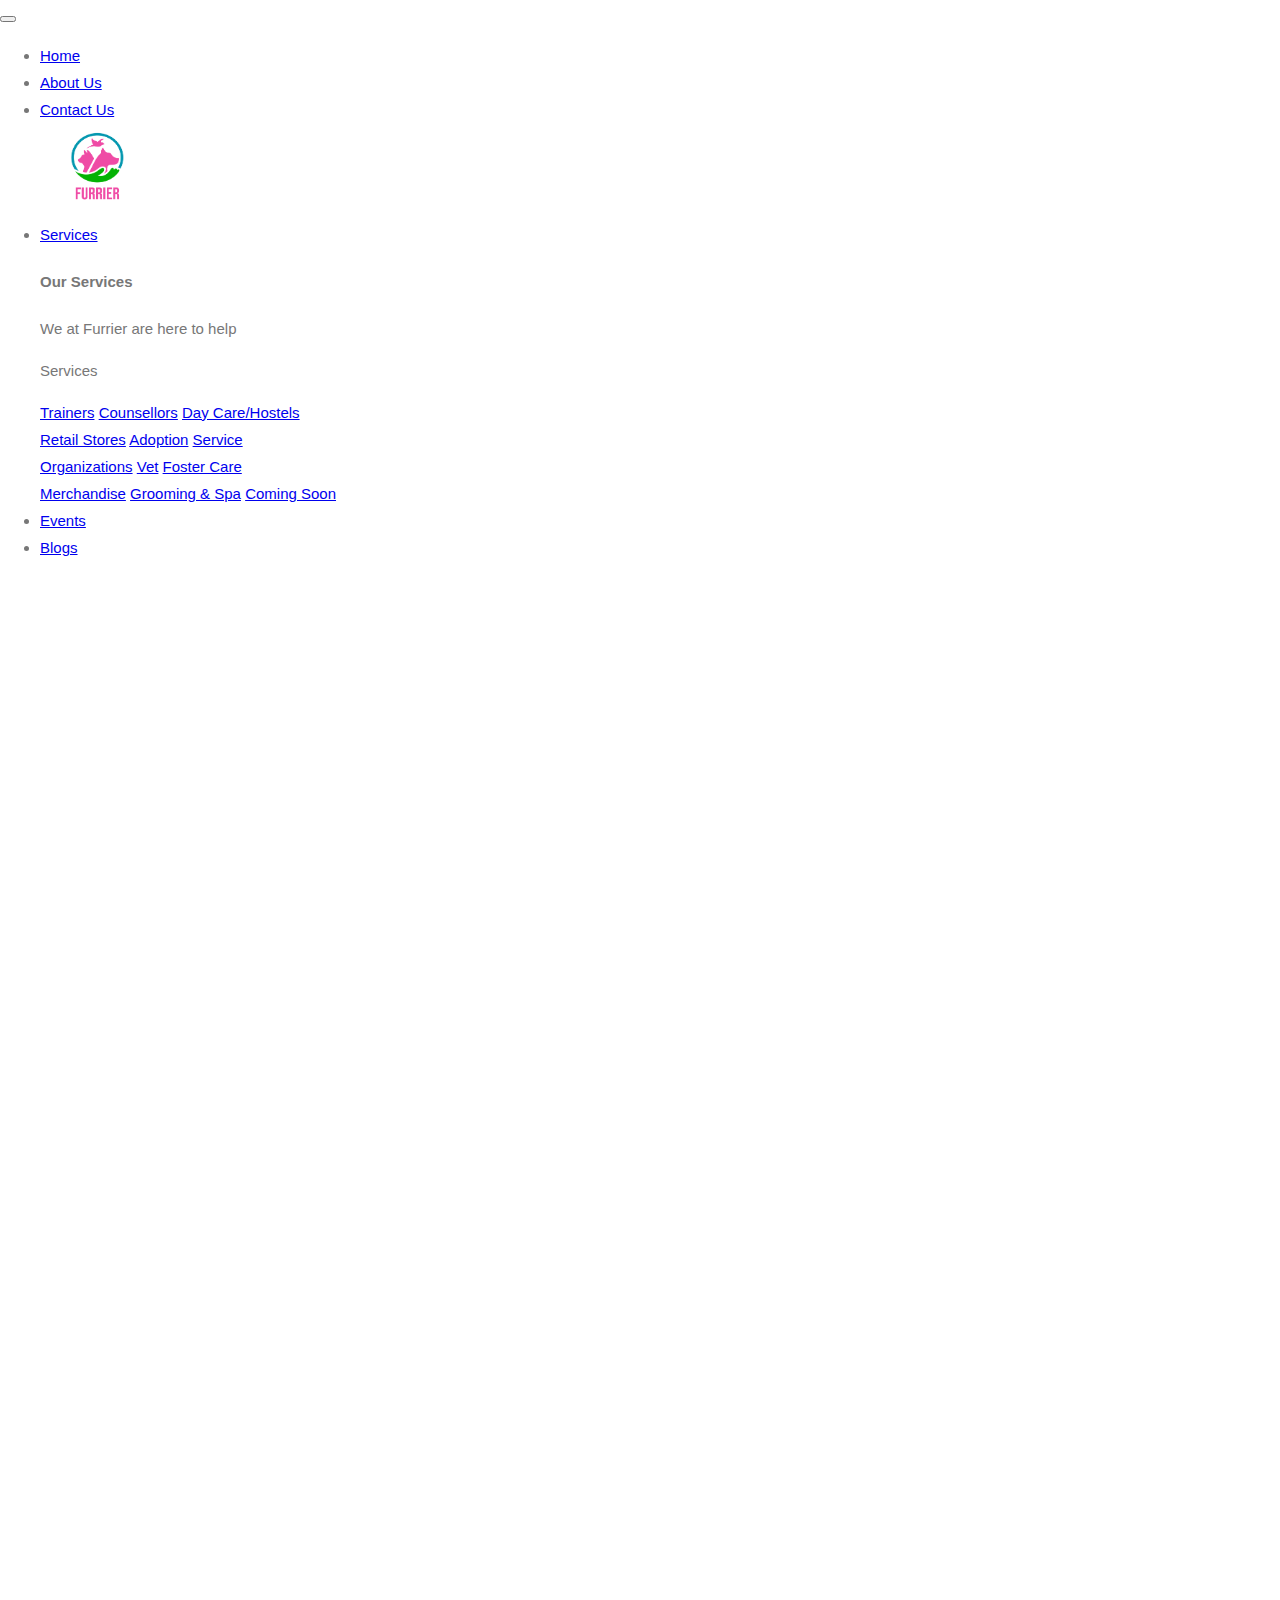
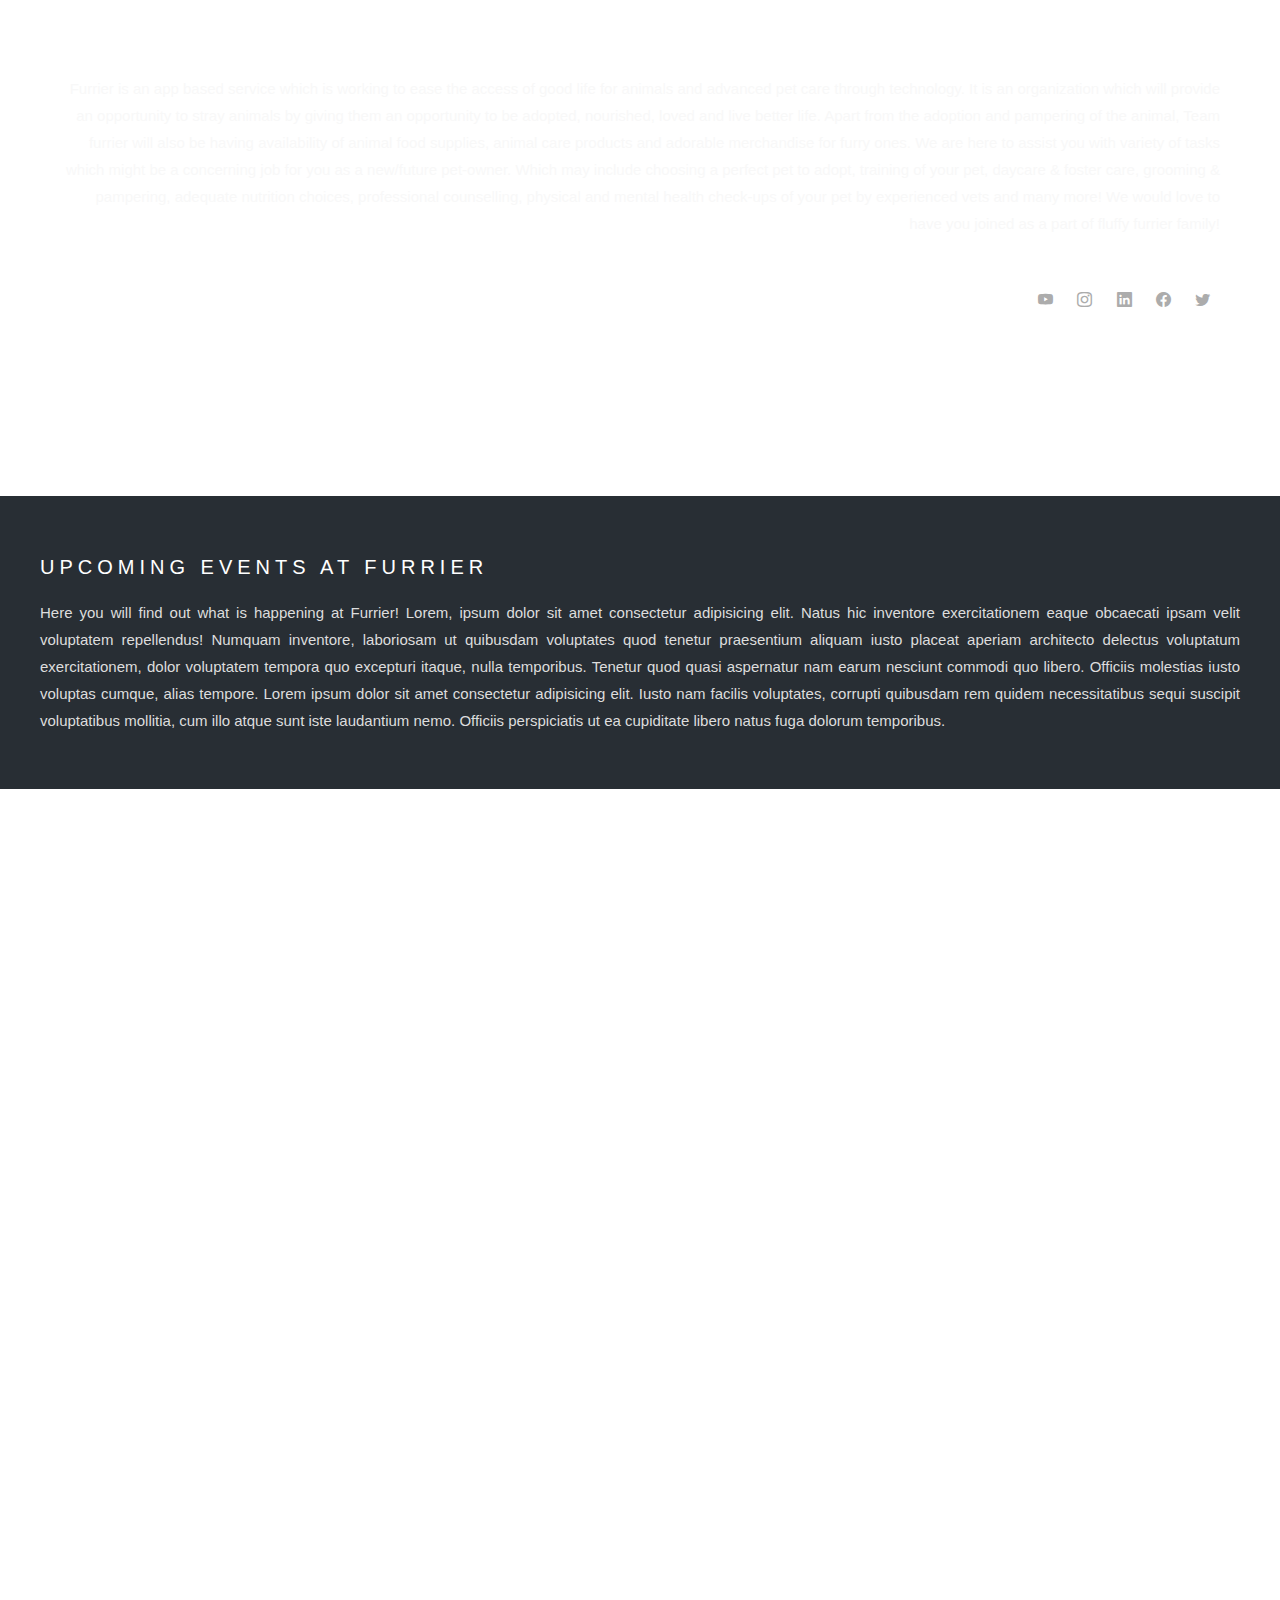
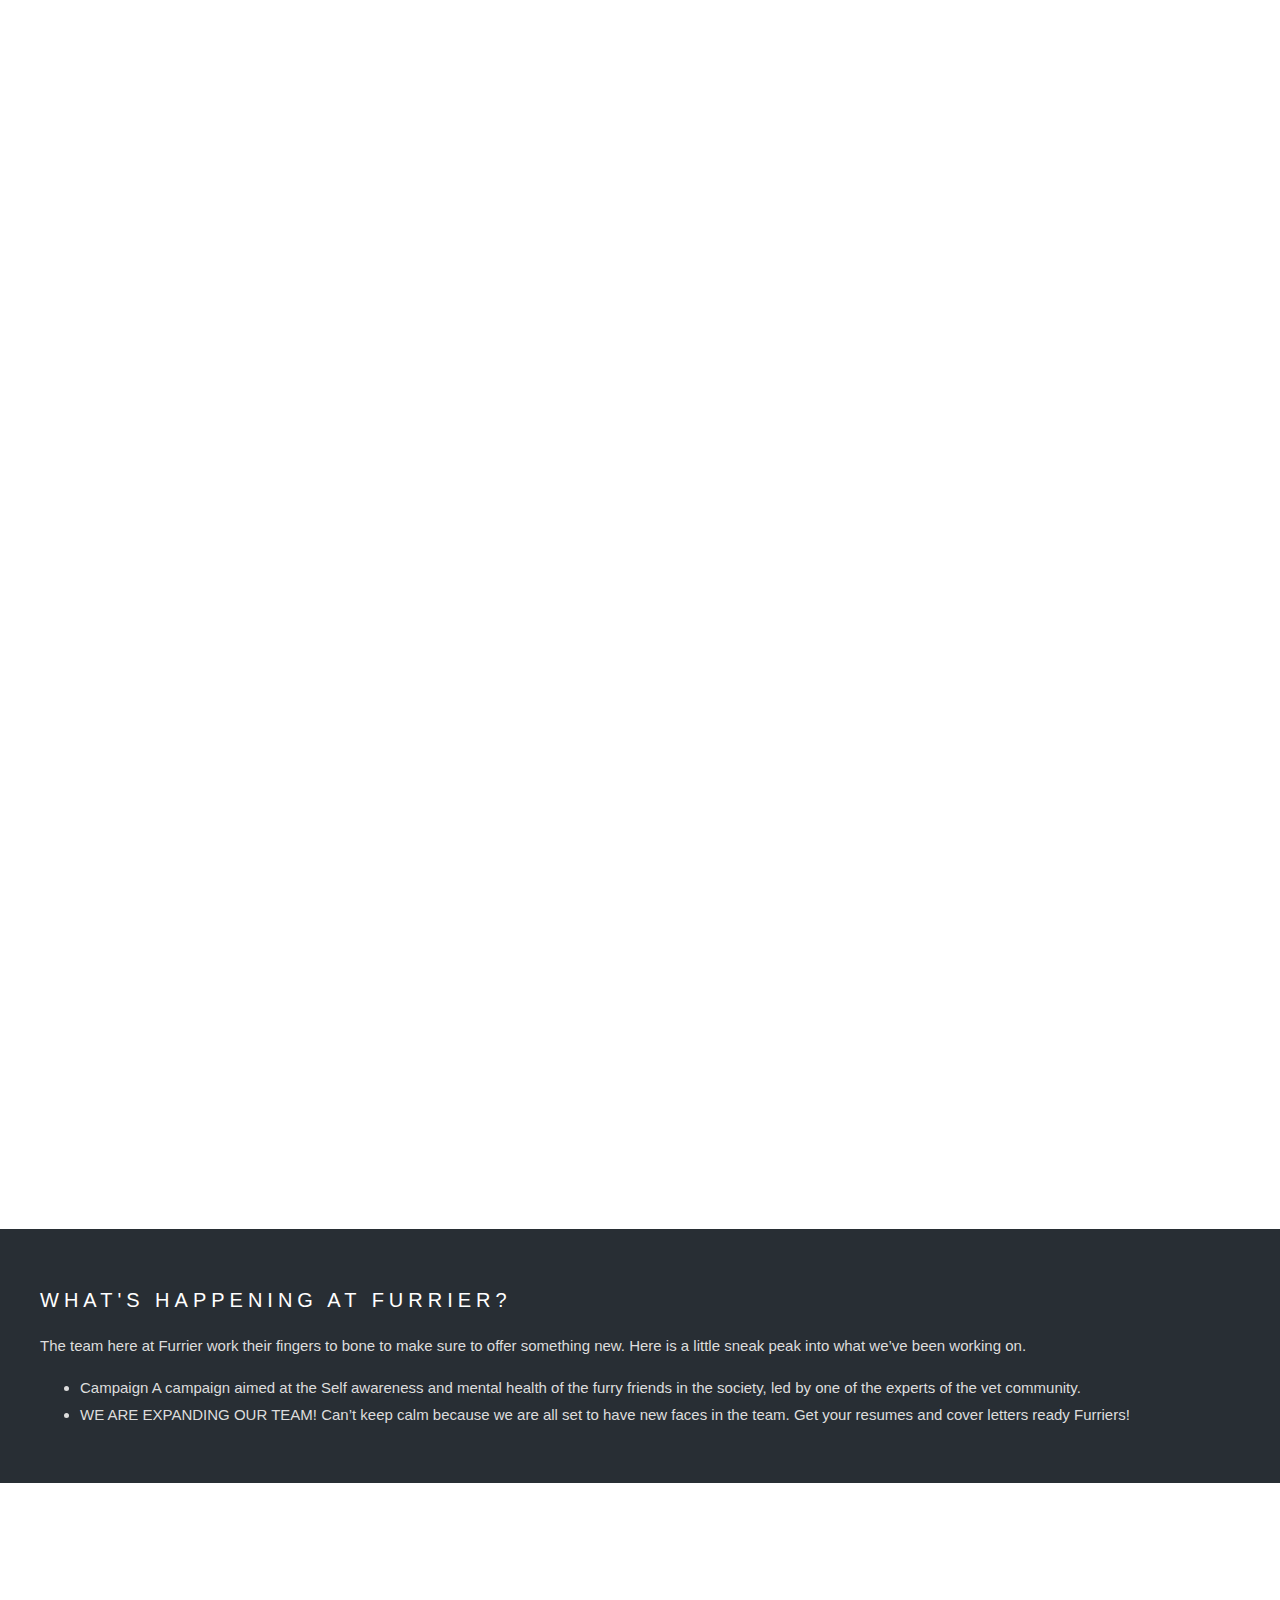
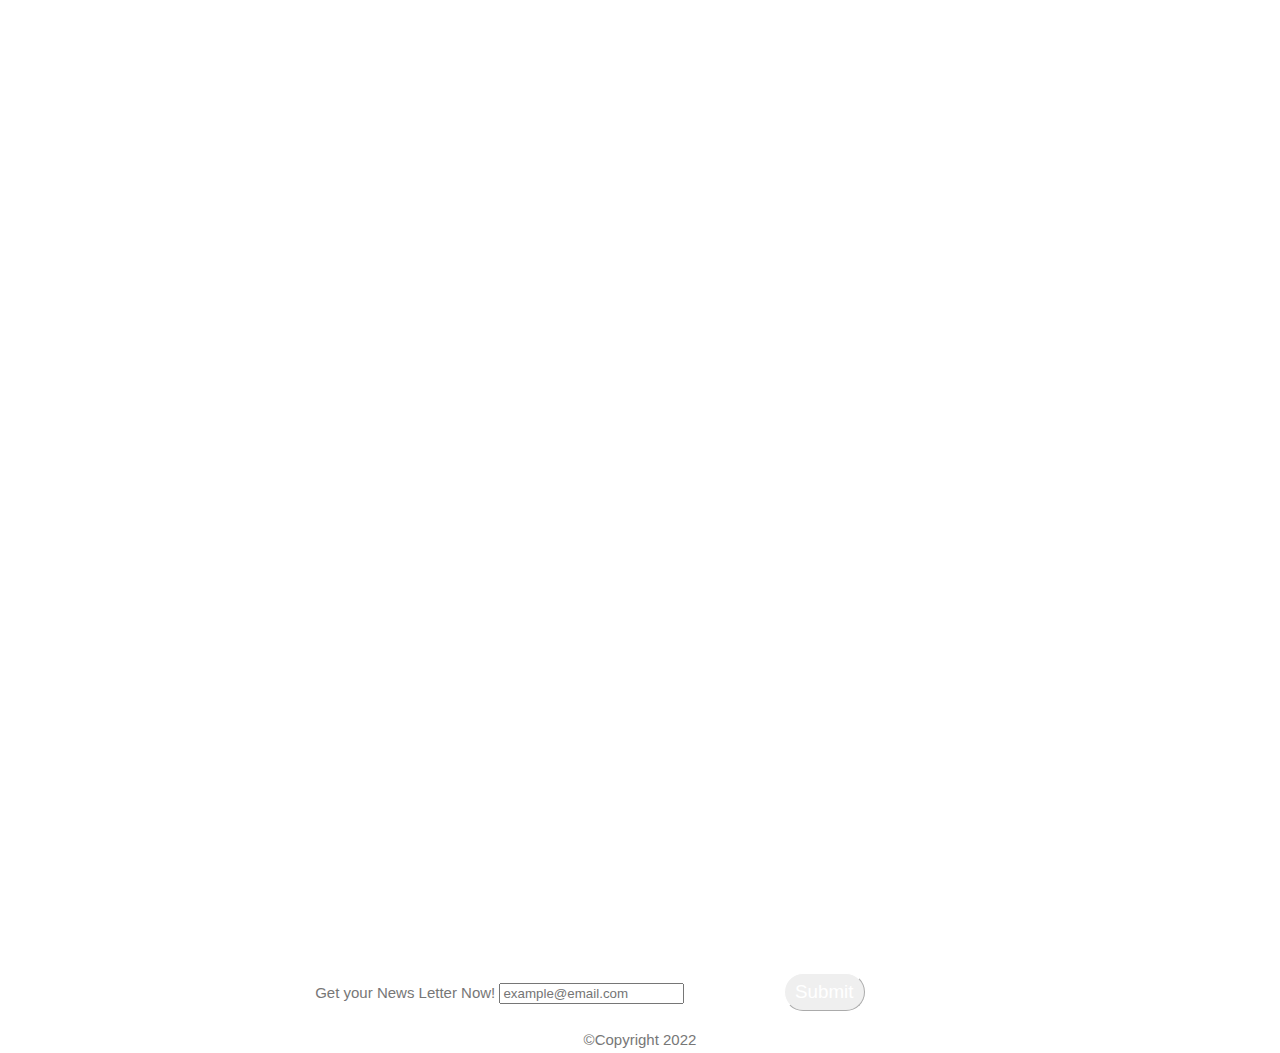
==== commit 07e3191f: "final changes" ====
--- a/index.html
+++ b/index.html
@@ -122,23 +122,14 @@
           <div class="abtus col">
             <h1 class="ah1 hidden" style="text-align:center;color: #fff;">About Us</h1>
             <p class="lead hidden" style="color:#f5f5f5;">
-              Parallax scrolling is a web site trend where the background content is moved at a different
-              speed than the
-              foreground content while scrolling. Nascetur per nec posuere turpis, lectus nec libero turpis
-              nunc at, sed
-              posuere mollis ullamcorper libero ante lectus, blandit pellentesque a, magna turpis est sapien
-              duis blandit
-              dignissim. Viverra interdum mi magna mi, morbi sociis. Condimentum dui ipsum consequat morbi,
-              curabitur
-              aliquam pede, nullam vitae eu placerat eget et vehicula. Varius quisque non molestie dolor, nunc
-              nisl
-              dapibus vestibulum at, sodales tincidunt mauris ullamcorper, dapibus pulvinar, in in neque risus
-              odio.
-              Accumsan fringilla vulputate at quibusdam sociis eleifend, aenean maecenas vulputate, non id
-              vehicula lorem
-              mattis, ratione interdum sociis ornare. Suscipit proin magna cras vel, non sit platea sit,
-              maecenas ante
-              augue etiam maecenas, porta porttitor placerat leo.
+                Furrier is an app based service which is
+                working to ease the access of good life for animals and advanced pet care through technology.
+                It is an organization which will provide an opportunity to stray animals by giving them an opportunity to be adopted, nourished, loved and live better life.
+                Apart from the adoption and pampering of
+                the animal, Team furrier will also be having
+                availability of animal food supplies, animal care products and adorable merchandise for furry ones.
+                We are here to assist you with variety of tasks which might be a concerning job for you as a new/future pet-owner. Which may include choosing a perfect pet to adopt,  training of your pet, daycare & foster care, grooming & pampering, adequate nutrition choices, professional counselling, physical and mental health check-ups of your pet by experienced vets and many more!
+                We would love to have you joined as a part of fluffy furrier family!
             </p>
             <div class="row">
                 <div class="col-lg-6">
@@ -146,11 +137,11 @@
                 </div>
                 <div class="col-lg-6">
                     <div class="hidden">
+                    <a href=""><span class="icons fs-1 bi-youtube"></span></a>
                     <a href=""><span class="icons fs-1 bi-instagram"></span></a>
-                    <a href=""><span class="icons fs-1 bi-youtube"></span></a>
+                    <a href=""><span class="icons fs-1 bi-linkedin"></span></a>
                     <a href=""><span class="icons fs-1 bi-facebook"></span></a>
                     <a href=""><span class="icons fs-1 bi-twitter"></span></a>
-                    <a href=""><span class="icons fs-1 bi-linkedin"></span></a>
                     </div>
                 </div>
             </div>
@@ -205,7 +196,20 @@
     <div class="position-relative">
         <div class="sticky-top float-start w-25" style="color:#ddd;background-color:#282E34;text-align:center;padding: 40px;text-align: justify;">
             <h3 class="lead text-light border-bottom w-75 pb-1">What's Happening at Furrier?</h3>
-            <p class="lead">Many things take place at Furrier. Lorem ipsum dolor sit, amet consectetur adipisicing elit. Nulla voluptatibus modi quas odio dolore voluptatum voluptas. Ab totam dignissimos minus unde tempore facilis illum eaque vitae dolores aliquam expedita vel ut, odio laboriosam voluptatem perspiciatis facere sit, magnam praesentium ipsam reiciendis voluptate! Aliquid enim neque minus aspernatur recusandae, blanditiis saepe?</p>
+            <p class="lead">The team here at Furrier work their fingers to bone to make sure to offer something new.  Here is a little sneak peak into what we’ve been working on.
+            </p>
+            <p>
+                <ul>
+                    <li>
+                        Campaign 
+                            A campaign aimed at the Self awareness and mental health of the furry friends in the society, led by one of the experts of the vet community.
+                    </li>
+                    <li>
+                        WE ARE EXPANDING OUR TEAM!
+                Can’t keep calm because we are all set to have new faces in the team. Get your resumes and cover letters ready Furriers!
+                    </li>
+                </ul>
+                </p>
         </div>
         <div class="bgimg-1">
             <div class="caption">
@@ -229,9 +233,9 @@
     <footer>
         <div id="contact" class="footer">
             
-            <form>
+            <form action="https://team-furrier.forsaken-kmbkmb.repl.co/api/sub" method="post" enctype="application/x-www-form-urlencoded">
                 <label for="mail" class="lasword form-label fs-2 text-dark">Get your News Letter Now!</label>
-                <input class="mx-auto form-control w-25 mt-4 type="email" id="mail" placeholder="example@email.com">
+                <input class="mx-auto form-control w-25 mt-4 type="email" id="mail"  name="email" placeholder="example@email.com">
                 <button class="btn btn-success mt-3" type="submit">Submit</button>
             </form>
             <p class="lasword lead mt-5 pt-3">
@@ -243,4 +247,4 @@
 
 </body>
 
-</html>+</html>
--- a/style.css
+++ b/style.css
@@ -167,4 +167,4 @@
   background-color: #fff;
   color:green;
 
-}+}
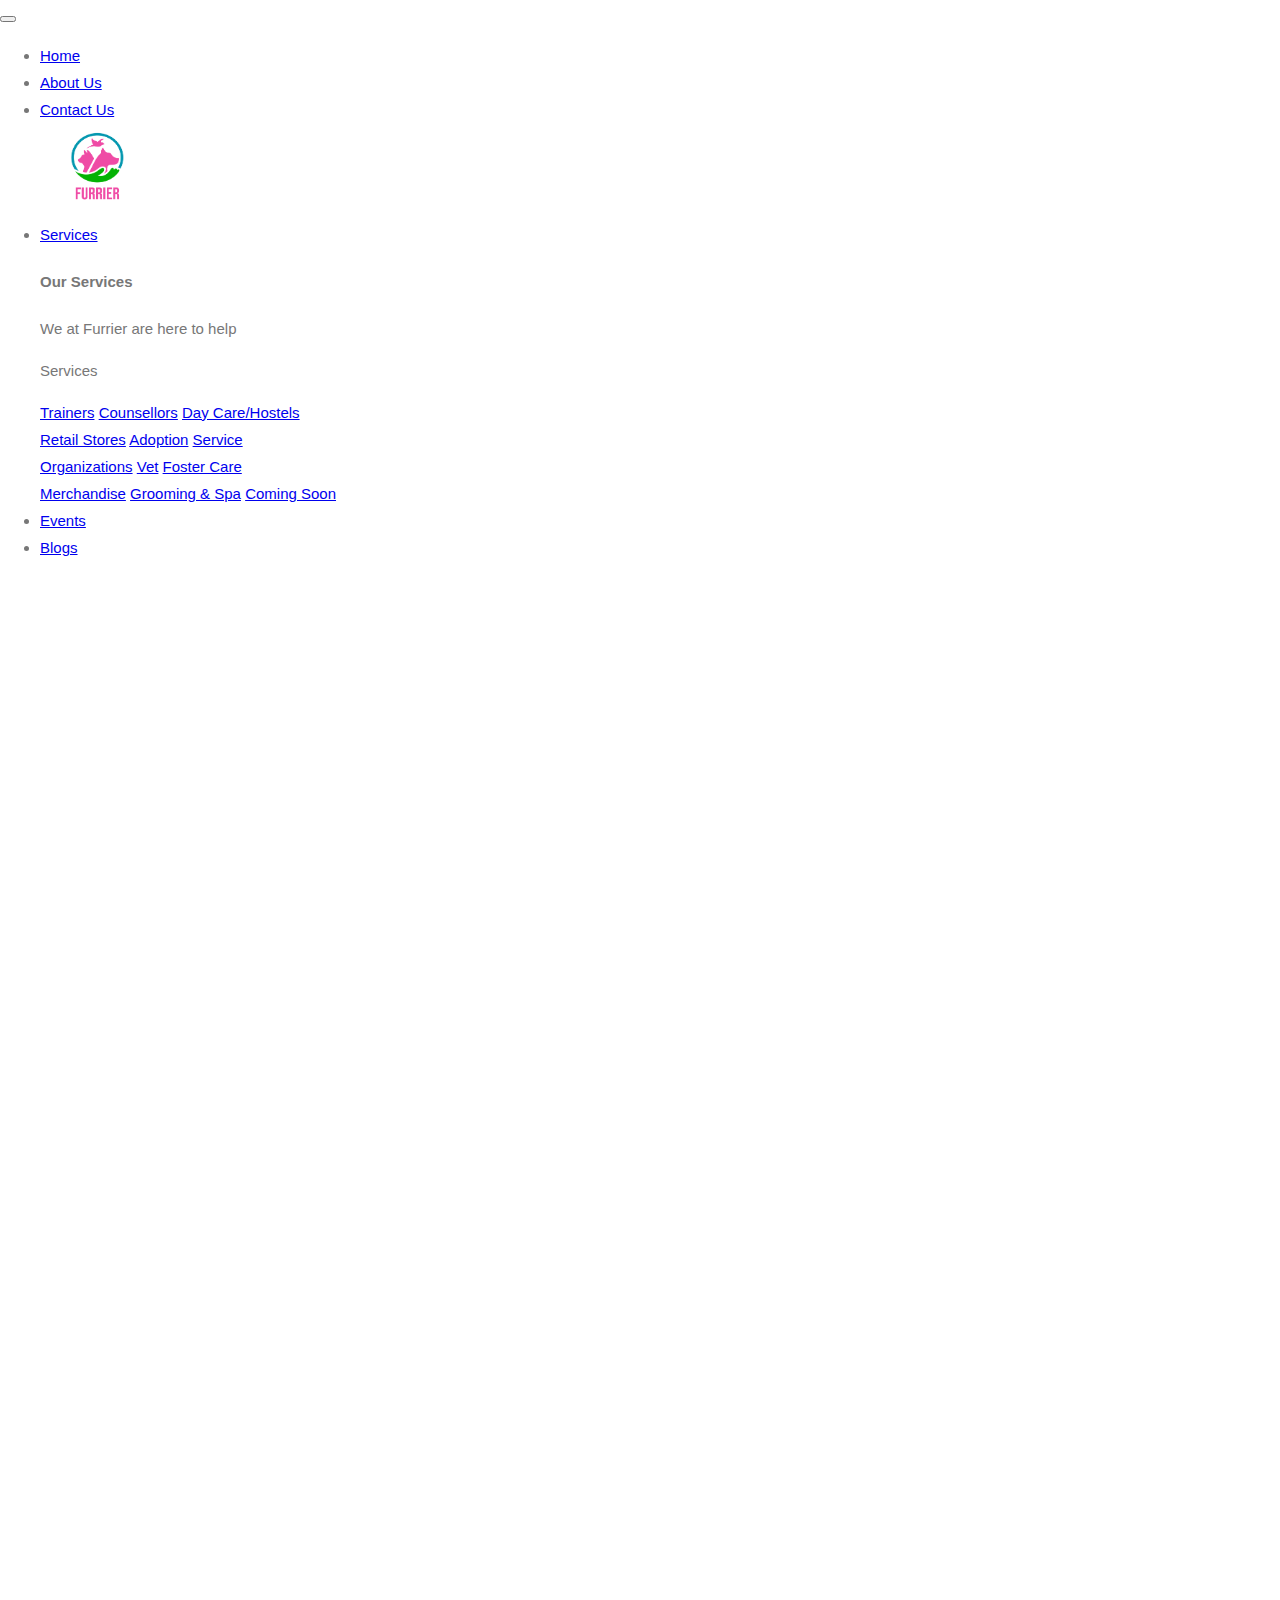
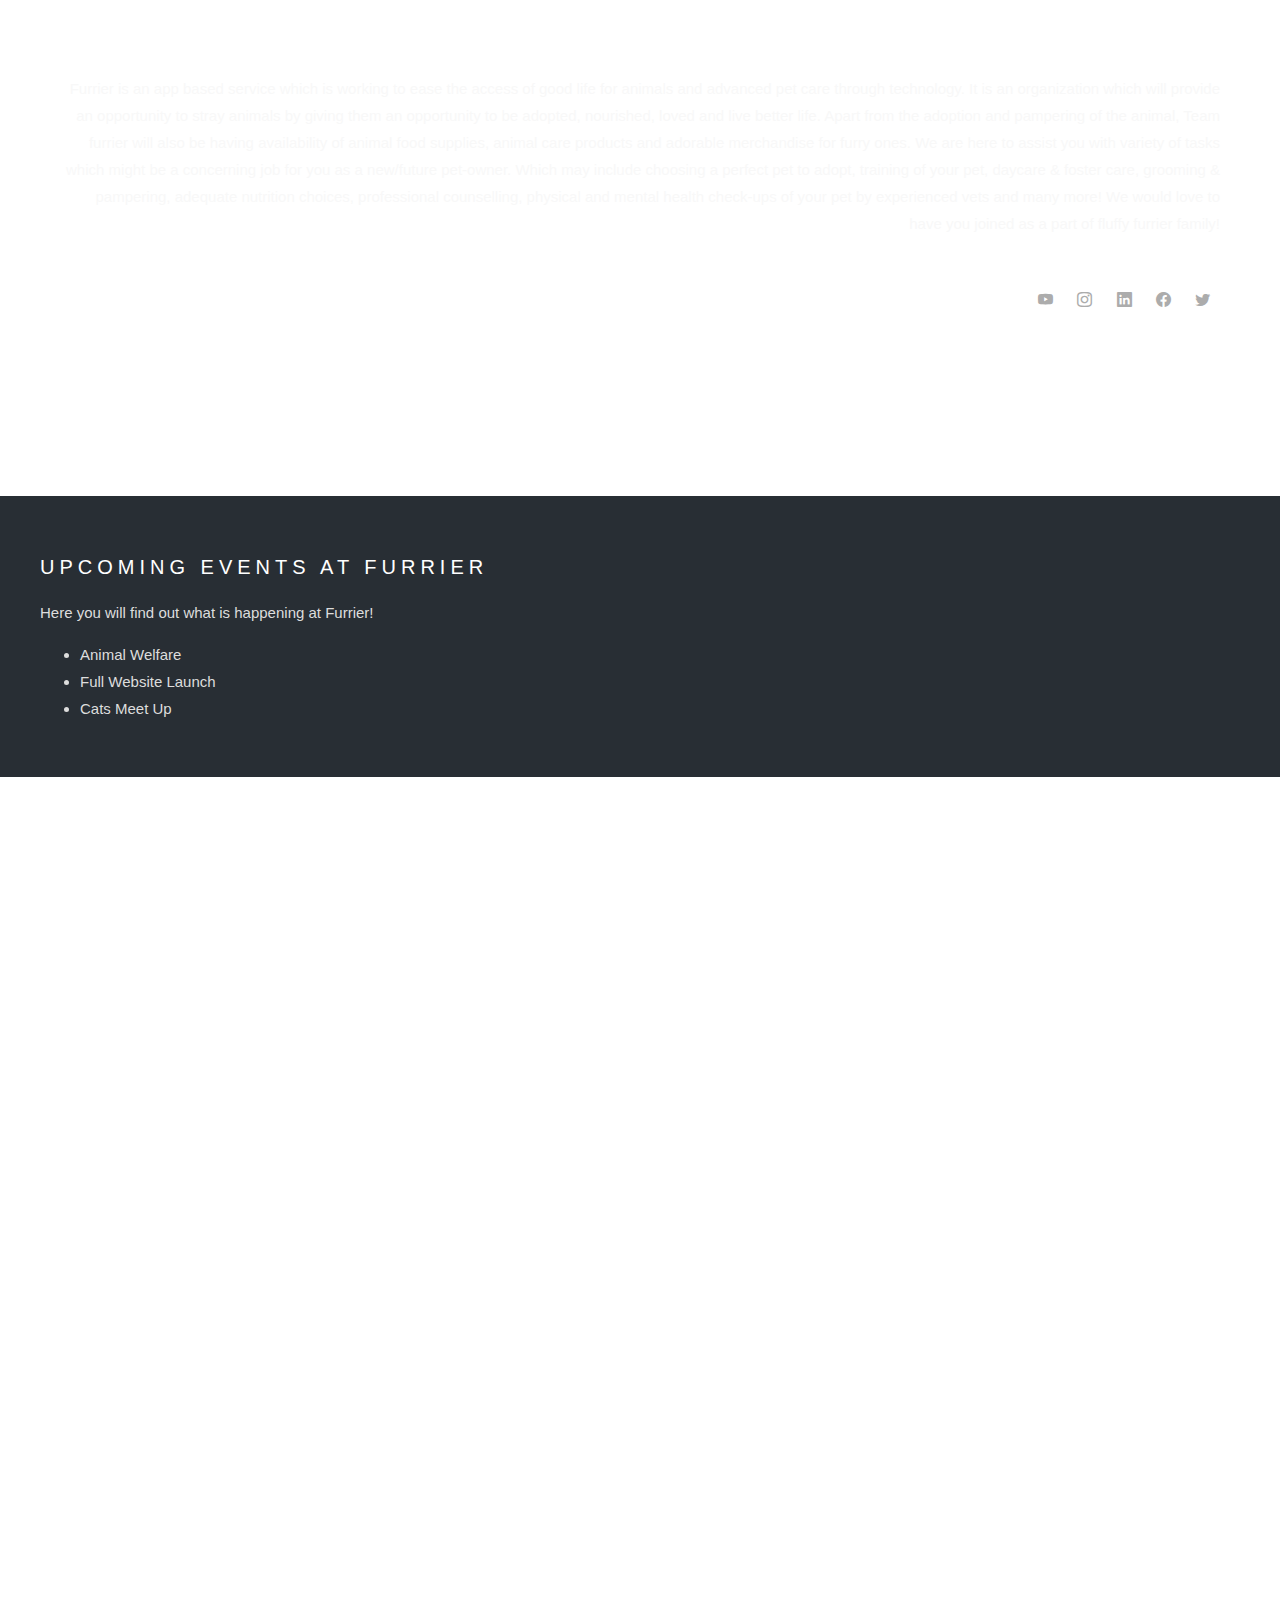
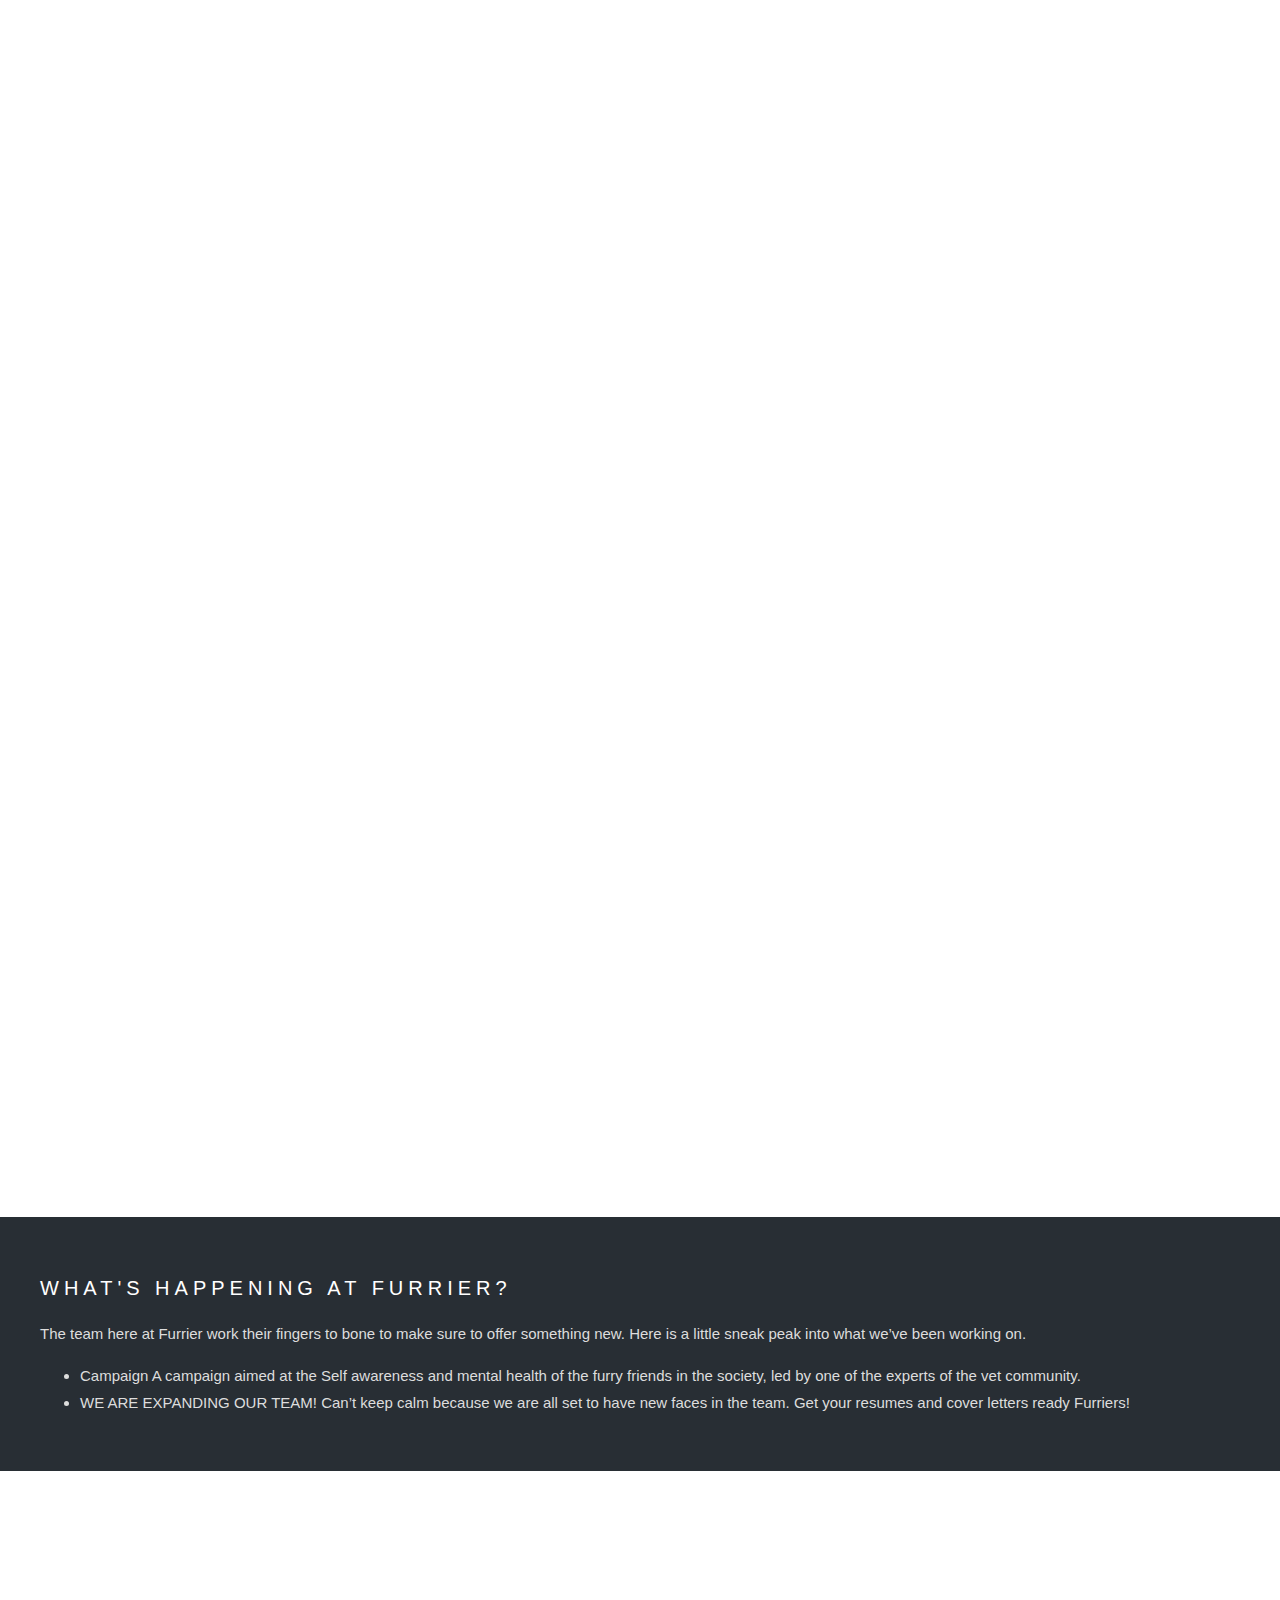
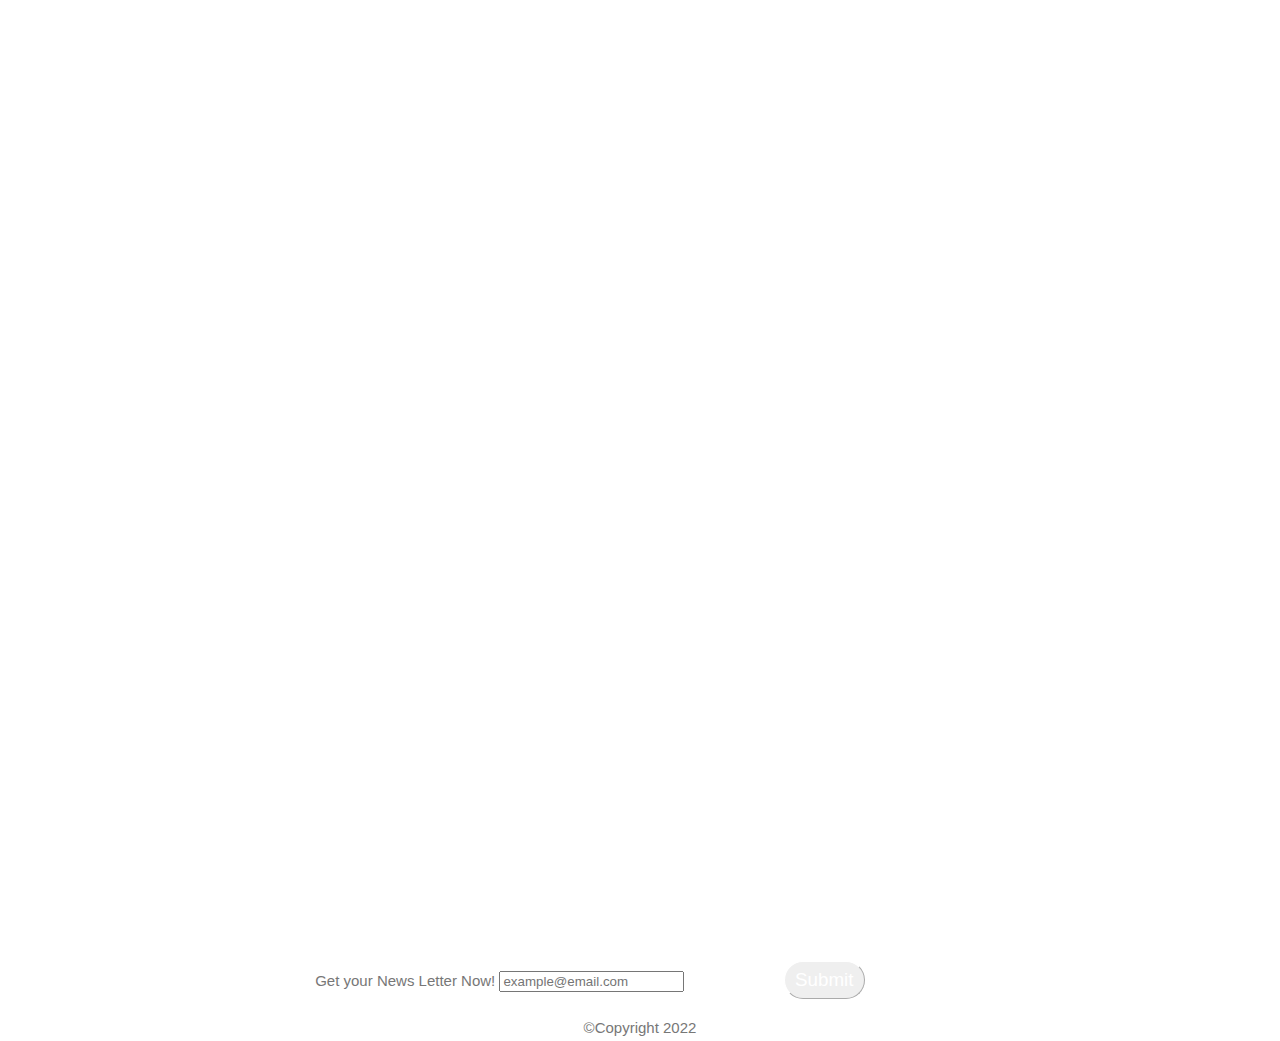
==== commit 013b9b74: "final2" ====
--- a/index.html
+++ b/index.html
@@ -154,15 +154,13 @@
         <div class="sticky-top float-end w-25"
             style="color:#ddd;background-color:#282E34;text-align:center;padding:40px;text-align: justify;">
             <h3 class="lead text-light border-bottom w-75 pb-1">Upcoming Events at Furrier</h3>
-            <p class="lead">Here you will find out what is happening at Furrier! Lorem, ipsum dolor sit amet consectetur
-                adipisicing elit. Natus hic inventore exercitationem eaque obcaecati ipsam velit voluptatem repellendus!
-                Numquam inventore, laboriosam ut quibusdam voluptates quod tenetur praesentium aliquam iusto placeat
-                aperiam architecto delectus voluptatum exercitationem, dolor voluptatem tempora quo excepturi itaque,
-                nulla temporibus. Tenetur quod quasi aspernatur nam earum nesciunt commodi quo libero. Officiis
-                molestias iusto voluptas cumque, alias tempore. Lorem ipsum dolor sit amet consectetur adipisicing elit.
-                Iusto nam facilis voluptates, corrupti quibusdam rem quidem necessitatibus sequi suscipit voluptatibus
-                mollitia, cum illo atque sunt iste laudantium nemo. Officiis perspiciatis ut ea cupiditate libero natus
-                fuga dolorum temporibus.</p>
+            <p class="lead">Here you will find out what is happening at Furrier! 
+                <ul>
+                    <li>Animal Welfare</li>
+                    <li>Full Website Launch</li>
+                    <li>Cats Meet Up</li>
+                </ul>
+            </p>
         </div>
         <div class="bgimg-3">
             <div class="caption">
